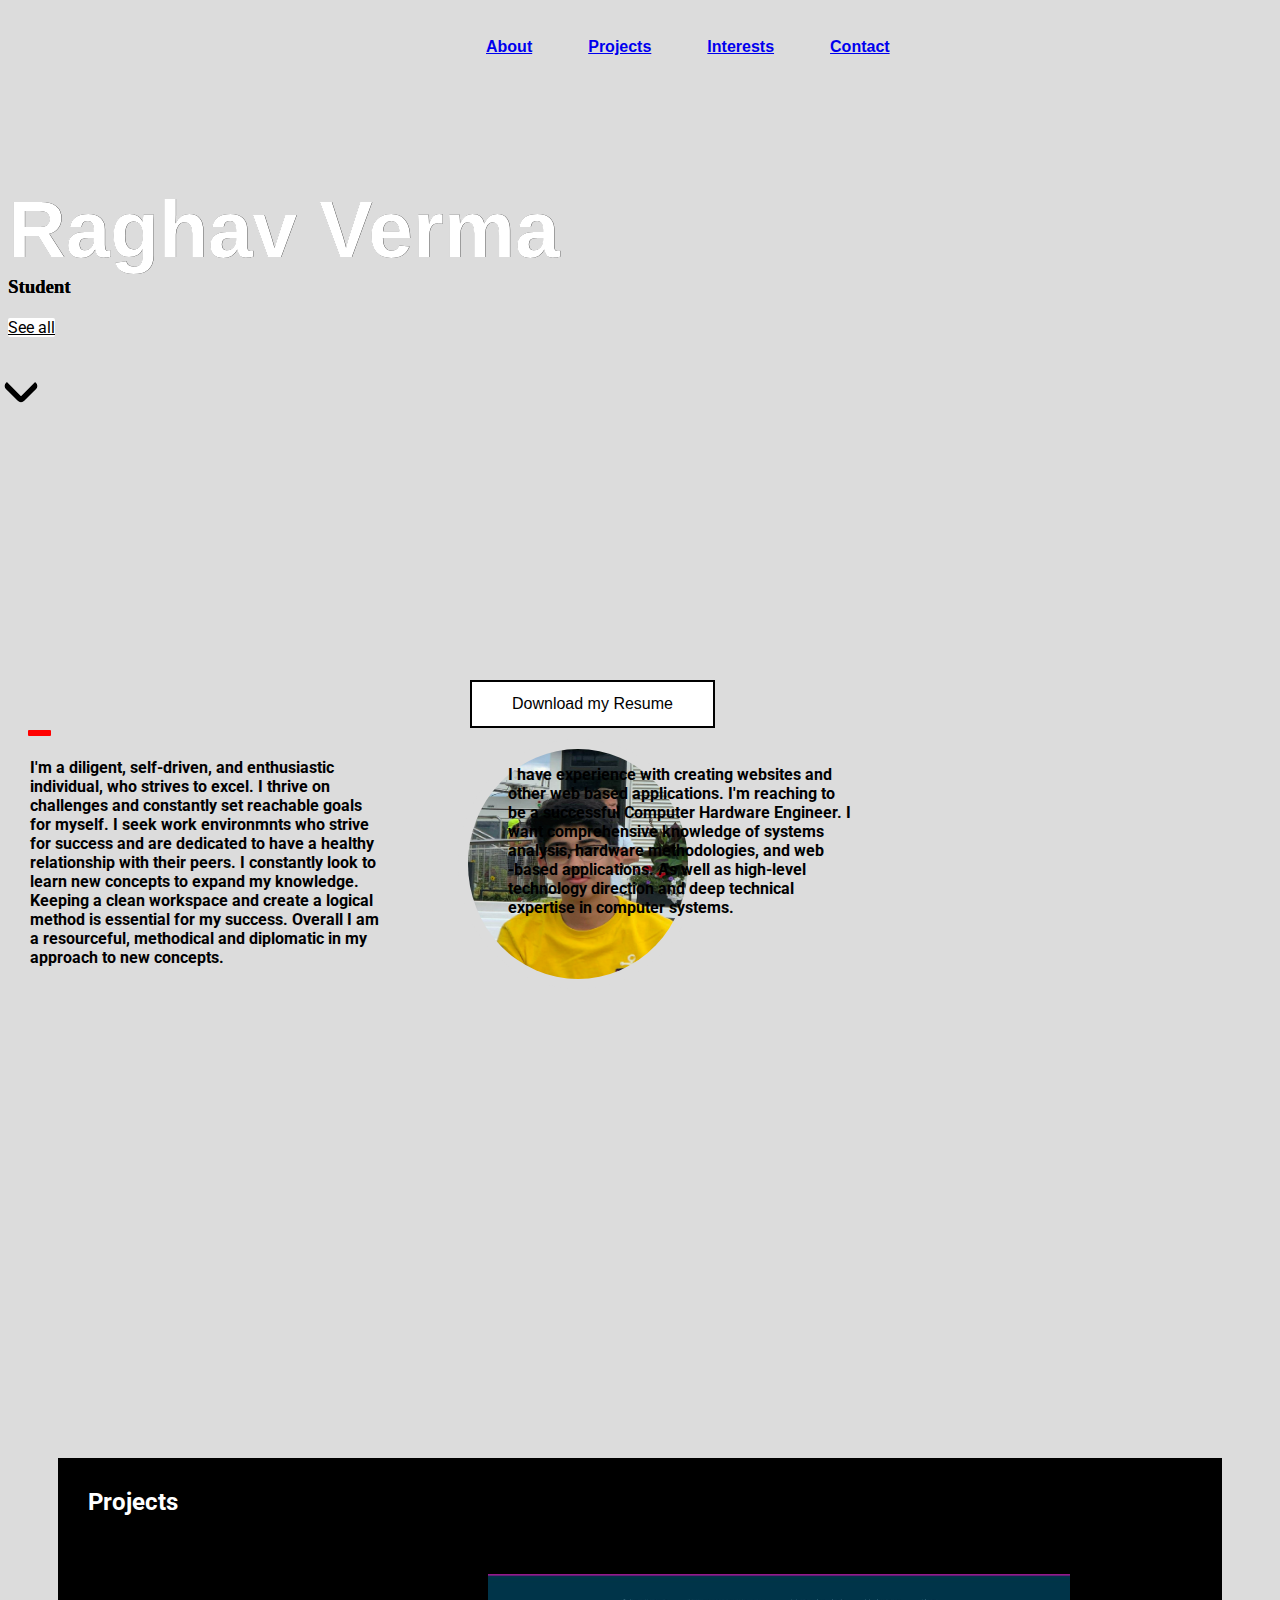
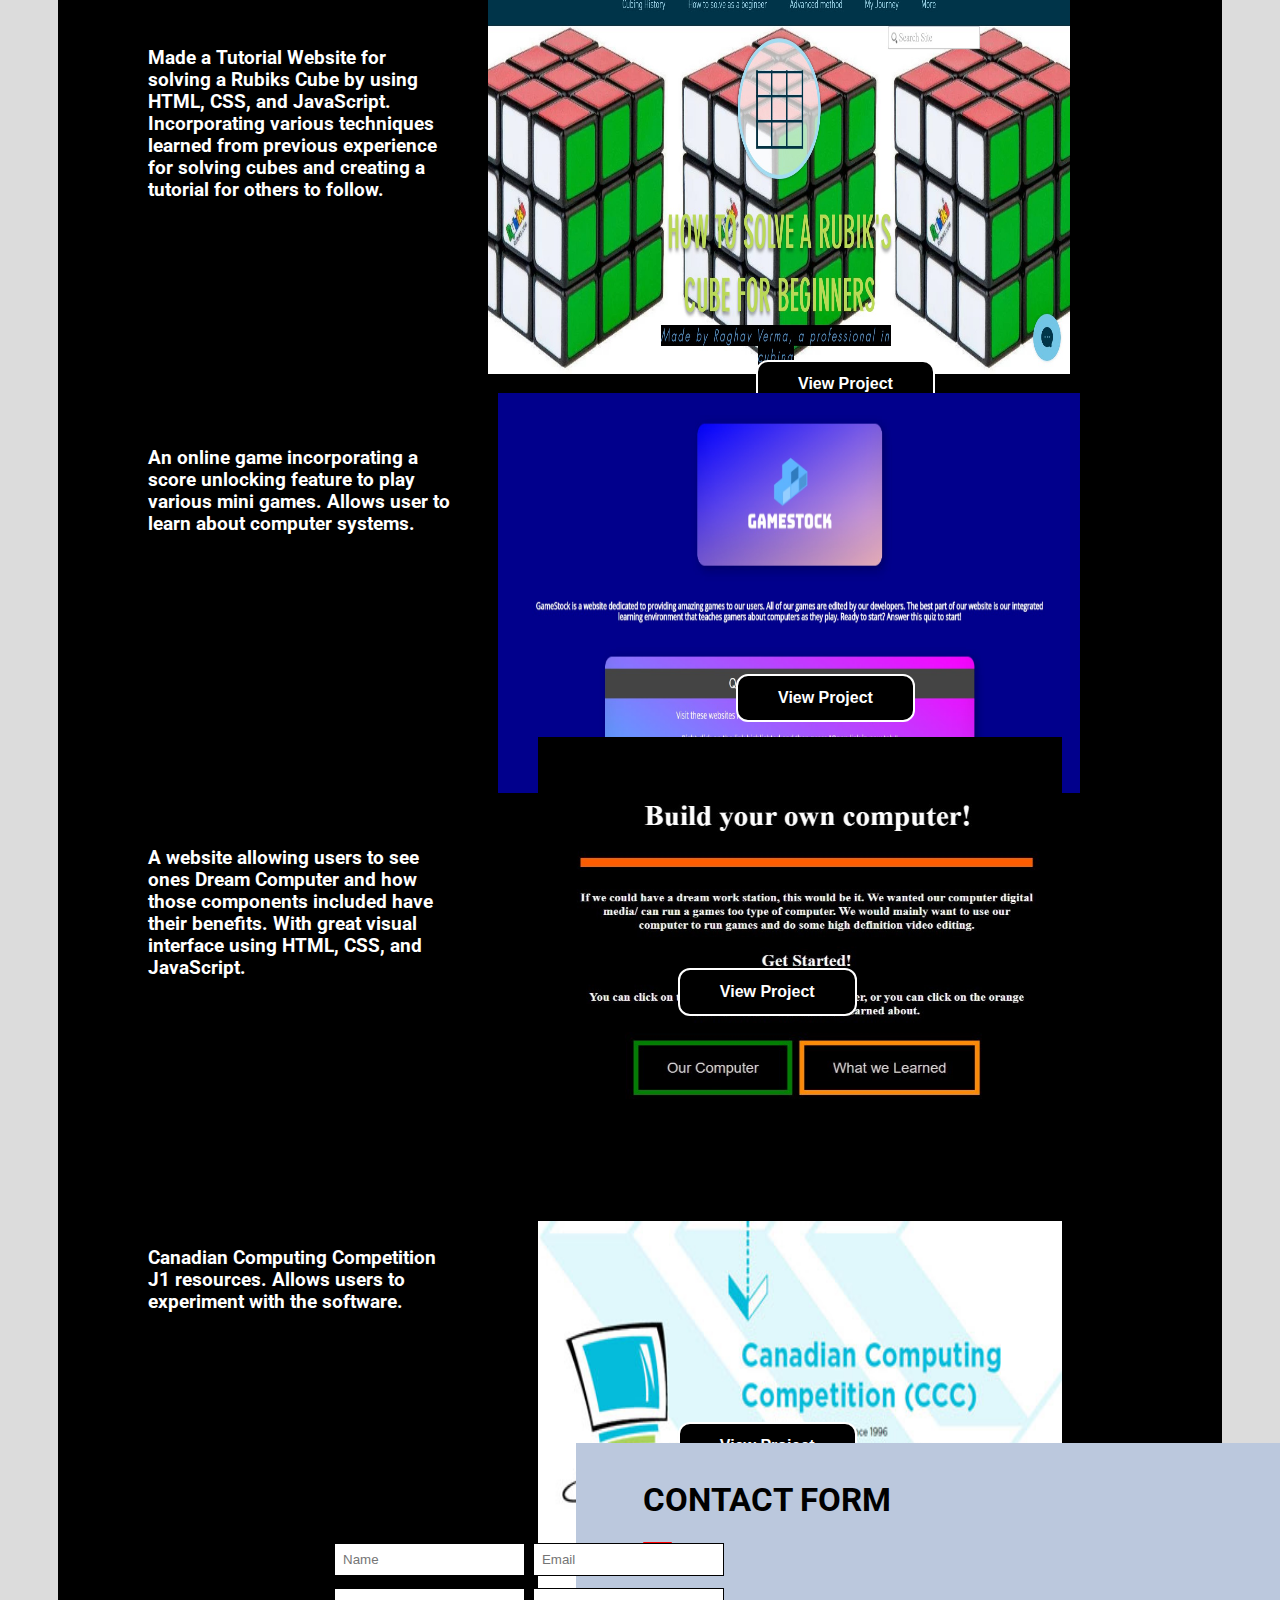
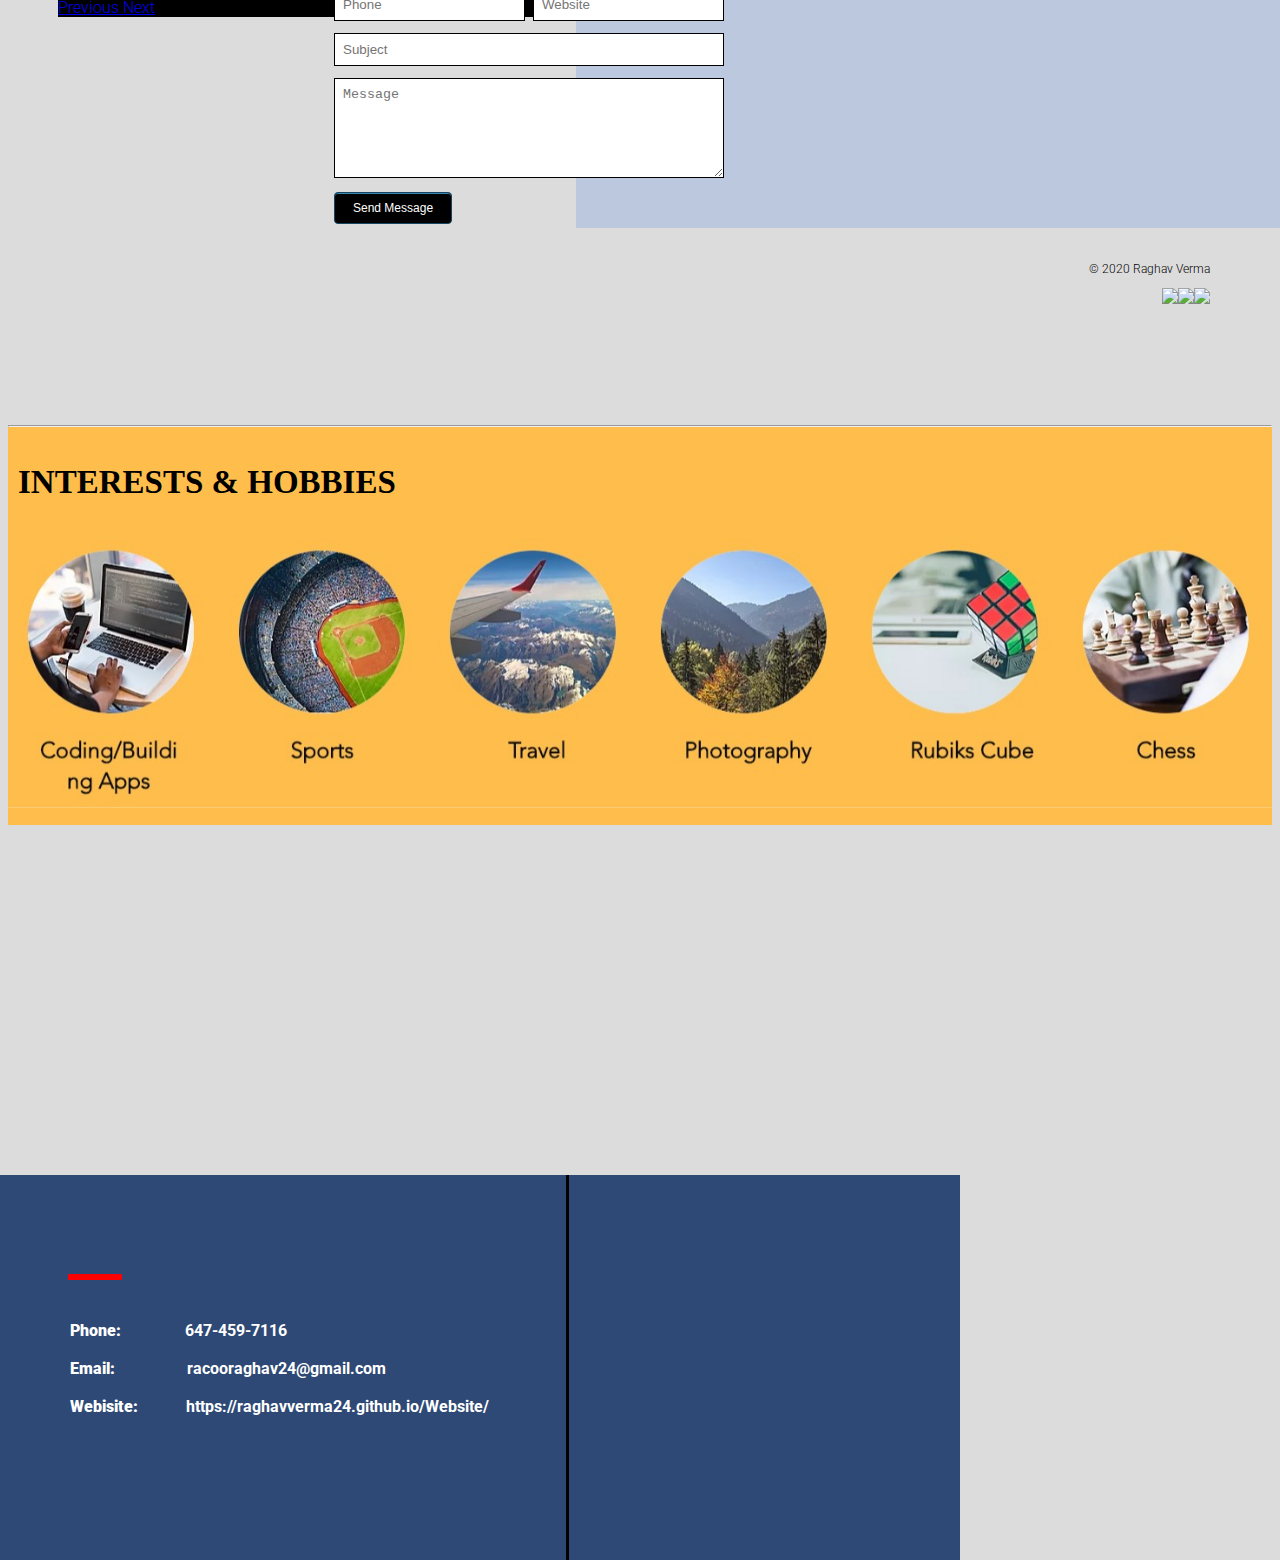
==== index.html @ 09625f23 "Update index.html" ====
<!DOCTYPE html>
<html>
   <head>
      <title>Raghav Verma</title>
      <meta charset="utf-8" />
      <link rel="stylesheet" href="https://maxcdn.bootstrapcdn.com/bootstrap/3.3.6/css/bootstrap.min.css" integrity="sha384-1q8mTJOASx8j1Au+a5WDVnPi2lkFfwwEAa8hDDdjZlpLegxhjVME1fgjWPGmkzs7" crossorigin="anonymous">
      <link href='https://fonts.googleapis.com/css?family=Roboto:300,400,700' rel='stylesheet' type='text/css'>
      <link rel="stylesheet" type="text/css" href="main.css">
      <link rel="stylesheet" href="./main.css">
      <script src="https://ajax.googleapis.com/ajax/libs/jquery/3.4.1/jquery.min.js"></script>
      <script src="https://maxcdn.bootstrapcdn.com/bootstrap/3.4.1/js/bootstrap.min.js"></script>
   </head>
   <body style="background-color: #DCDCDC;overflow-x: hidden;" class="header">
      <header class="container">
         <nav class="col-sm-8 text-right">
            <button class="button" align="right"><span><a title="About" href="#about"><strong>About</strong></a></span></button>
            <button class="button" align="right"><span><a title="Projects"href="#projects"><strong>Projects</strong></a></span></button>
            <button class="button" align="right"><span><a title="Interests"href="#interests"><strong>Interests</strong></a></span></button>
            <button class="button" align="right"><span><a title="Contact"href="#info"><strong>Contact</strong></a></span></button>
         </nav>
      </header>
      <style>
         #myBtn {
         display: none;
         position: fixed;
         bottom: 20px;
         right: 30px;
         z-index: 99;
         font-size: 18px;
         border: none;
         outline: none;
         background-color: red;
         color: white;
         cursor: pointer;
         padding: 15px;
         border-radius: 4px;
         }
      </style>
      <button onclick="topFunction()" id="myBtn" title="Go to top">Back to Top</button>
      <script>
         var mybutton = document.getElementById("myBtn");
         
         window.onscroll = function() {
             scrollFunction()
         };
         
         function scrollFunction() {
             if (document.body.scrollTop > 20 || document.documentElement.scrollTop > 20) {
                 mybutton.style.display = "block";
             } else {
                 mybutton.style.display = "none";
             }
         }
         
         function topFunction() {
             document.body.scrollTop = 0;
             document.documentElement.scrollTop = 0;
         }
      </script>
      <section class="main">
         <div class="container">
            <div class="row text-center">
               <h2>Raghav Verma</h2>
               <h3><strong>Student</strong></h3>
               <a class="btn btn-primary" title="See All" href="#" role="button"><strong>See all</strong></a>
               <p><i class="downarrow"></i></p>
               <img src="./mypic.jpg" alt="mypic" height="220px" width="220px" class="mypic">
            </div>
         </div>
      </section>
      <section class="about" id="about">
         <div class="container">
            <div class="row text-center">
               <div class="col-sm">
                  <h2>ABOUT ME</h2>
                  <hr class="line1" align="left">
                  <h4 class="text1" align="left">I'm a diligent, self-driven, and enthusiastic <br> individual, who strives to excel. I thrive on <br> challenges and constantly set reachable goals <br> for myself. I seek work environmnts who strive <br> for success and are dedicated to have a healthy <br> relationship with their peers. I constantly look to <br> learn new concepts to expand my knowledge. <br> Keeping a clean workspace and create a logical <br> method is essential for my success. Overall I am <br> a resourceful, methodical and diplomatic in my <br> approach to new concepts. </h4>
                  <h4 class="text2" align="left">I have experience with creating websites and <br> other web based applications. I'm reaching to <br> be a successful Computer Hardware Engineer. I <br> want comprehensive knowledge of systems <br> analysis, hardware methodologies, and web <br> -based applications. As well as high-level <br> technology direction and deep technical <br> expertise in computer systems. </h4>
                  <a title="Download my Resume" href="./Resume.jpg" target="_blank"><button class="buttonresume resume">Download my Resume</button></a>
               </div>
            </div>
         </div>
      </section>
      <section class="parallex1" id="parallex1">
         <div class="container">
            <div class="row text-center">
            </div>
         </div>
      </section>
      <div class="projects" id="projects" color="white">
         <h2>Projects</h2>
         <div id="myCarousel" class="carousel slide" data-ride="carousel">
            <ol class="carousel-indicators">
               <li data-target="#myCarousel" data-slide-to="0" class="active"></li>
               <li data-target="#myCarousel" data-slide-to="1"></li>
               <li data-target="#myCarousel" data-slide-to="2"></li>
	             <li data-target="#myCarousel" data-slide-to="3"></li>
            </ol>
            <div class="carousel-inner">
               <div class="item active"  height="200px">
                  <h3>Made a Tutorial Website for solving a Rubiks Cube by using HTML, CSS, and JavaScript. Incorporating various techniques learned from previous experience for solving cubes and creating a tutorial for others to follow.</h3>
                  <img src="./rubikscube.jpg" alt="Rubiks Cube Website" class="rubikscube" style="width:50%;">
				  <a title="View Project" href="https://racooraghav24.wixsite.com/rubikscube" target="_blank"><button class="viewproject1"><strong>View Project</strong></button></a>
               </div>
               <div class="item">
                  <h3>An online game incorporating a score unlocking feature to play various mini games. Allows user to learn about computer systems.</h3>
		  <img src="./game.jpg" alt="Quiz Game" class="game" style="width:50%;">
             	  <a title="View Project" href="https://game-project.raghav123.repl.co/" target="_blank"><button class="viewproject2"><strong>View Project</strong></button></a>
               </div>
               <div class="item">
                  <h3>A website allowing users to see ones Dream Computer and how those components included have their benefits. With great visual interface using HTML, CSS, and JavaScript.</h3>
                  <img src="./computer.jpg" alt="Building computer project" class="computer" style="width:45%;">
				  <a title="View Project" href="https://build-your-computer.raghav123.repl.co/" target="_blank"><button class="viewproject3"><strong>View Project</strong></button></a>
               </div>
	       <div class="item">
                  <h3>Canadian Computing Competition J1 resources. Allows users to experiment with the software.</h3>
                  <img src="./ccc.jpg" alt="CCC Description" class="ccc" style="width:45%;">
				  <a title="View Project" href="https://repl.it/repls/folder/CCC%20Solutions" target="_blank"><button class="viewproject4"><strong>View Project</strong></button></a>
               </div>
            </div>
            <a class="left carousel-control" href="#myCarousel" data-slide="prev">
            <span class="glyphicon glyphicon-chevron-left"></span>
            <span class="sr-only">Previous</span>
            </a>
            <a class="right carousel-control" href="#myCarousel" data-slide="next">
            <span class="glyphicon glyphicon-chevron-right"></span>
            <span class="sr-only">Next</span>
            </a>
         </div>
      </div>
      <section class="parallex2" id="parallex2">
         <div class="container">
            <div class="row text-center">
            </div>
         </div>
      </section>
      <section class="interests" id="interests">
         <div class="container">
            <div class="row text-left">
               <hr>
               <h2>INTERESTS & HOBBIES</h2>
               <br>
               <img src="./interests.jpg" alt="interests" height="270px" width="100%">
            </div>
         </div>
      </section>
      <section class="parallex3" id="parallex3">
         <div class="container">
            <div class="row text-center">
            </div>
         </div>
      </section>
      <section class="info" id="info">
         <div class="container">
            <div class="row text-center">
               <h2>QUICK ID</h2>
               <hr class="line2" align="left">
               <h4 align="left"><strong>Phone:</strong>&emsp;&emsp;&emsp;&emsp;647-459-7116<br><br><strong>Email:</strong>&ensp;&emsp;&emsp;&emsp;&emsp;racooraghav24@gmail.com<br><br><strong>Webisite:</strong>&emsp;&emsp;&emsp;https://raghavverma24.github.io/Website/</h4>
               <div class="vl"></div>
            </div>
         </div>
      </section>
      <section class="contact" id="contact">
         <div class="container">
            <div class="row text-left">
               <h2>CONTACT FORM</h2>
               <hr class="line3" align="left">
               <div class="container">
                  <form action="mailto:racooraghav24@gmail.com" method="post" enctype="text/plain" class="form-style-9">
                     <ul>
                        <li>
                           <input type="text" name="field1" class="field-style field-split align-left" placeholder="Name" />
                           <input type="email" name="field2" class="field-style field-split align-right" placeholder="Email" />
                        </li>
                        <li>
                           <input type="text" name="field3" class="field-style field-split align-left" placeholder="Phone" />
                           <input type="url" name="field4" class="field-style field-split align-right" placeholder="Website" />
                        </li>
                        <li>
                           <input type="text" name="field3" class="field-style field-full align-none" placeholder="Subject" />
                        </li>
                        <li>
                           <textarea name="field5" class="field-style" placeholder="Message"></textarea>
                        </li>
                        <li>
                           <input type="submit" value="Send Message" />
                        </li>
                     </ul>
                  </form>
               </div>
            </div>
         </div>
      </section>
      <style type="text/css">
         .form-style-9 {
         max-width: 550px;
         padding: 30px;
         margin: 50px auto;
         position: relative;
         right: 272px;
         top: -80px;
         }
         .form-style-9 ul {
         padding: 0;
         margin: 0;
         list-style: none;
         }
         .form-style-9 ul li {
         display: block;
         margin-bottom: 10px;
         min-height: 35px;
         }
         .form-style-9 ul li .field-style {
         box-sizing: border-box;
         -webkit-box-sizing: border-box;
         -moz-box-sizing: border-box;
         padding: 8px;
         outline: none;
         border: 1px solid black;
         -webkit-transition: all 0.30s ease-in-out;
         -moz-transition: all 0.30s ease-in-out;
         -ms-transition: all 0.30s ease-in-out;
         -o-transition: all 0.30s ease-in-out;
         }
         .form-style-9 ul li .field-style:focus {
         box-shadow: 0 0 5px #B0CFE0;
         border: 1px solid #B0CFE0;
         }
         .form-style-9 ul li .field-split {
         width: 49%;
         }
         .form-style-9 ul li .field-full {
         width: 100%;
         }
         .form-style-9 ul li input.align-left {
         float: left;
         }
         .form-style-9 ul li input.align-right {
         float: right;
         }
         .form-style-9 ul li textarea {
         width: 100%;
         height: 100px;
         }
         .form-style-9 ul li input[type="button"],
         .form-style-9 ul li input[type="submit"] {
         -moz-box-shadow: inset 0px 1px 0px 0px #3985B1;
         -webkit-box-shadow: inset 0px 1px 0px 0px #3985B1;
         box-shadow: inset 0px 1px 0px 0px #3985B1;
         background-color: black;
         border: 1px solid #17445E;
         display: inline-block;
         cursor: pointer;
         color: #FFFFFF;
         padding: 8px 18px;
         text-decoration: none;
         font: 12px Arial, Helvetica, sans-serif;
         }
         .form-style-9 ul li input[type="button"]:hover,
         .form-style-9 ul li input[type="submit"]:hover {
         background: linear-gradient(to bottom, #2D77A2 5%, #337DA8 100%);
         background-color: #28739E;
         }
      </style>
      <footer class="container">
         <div class="row">
            <p class="col-sm-4">&copy; 2020 Raghav Verma</p>
            <ul class="col-sm-8">
               <li class="col-sm-1">
                  <a title="Email" href="mailto:iraghav.me@gmail.com"><img src="https://cdn2.iconfinder.com/data/icons/social-icons-circular-color/512/gmail-512.png"></a>
               </li>
               <li class="col-sm-1">
                  <a title="GitHub" href="https://github.com/RaghavVerma24/Raghav"><img src="https://image.flaticon.com/icons/png/512/25/25231.png"></a>
               </li>
               <li class="col-sm-1">
                  <a title="Instagram" href="https://www.instagram.com/raghav.verma24/"><img src="https://image.flaticon.com/icons/png/512/174/174855.png"></a>
               </li>
            </ul>
         </div>
      </footer>
   </body>
</html>
---- main.css ----
body {
     font-family: 'Roboto', 'Avenir', sans-serif;
     font-weight: 300;
}
 header {
     padding: 15px 0;
     position: absolute;
     scroll-behavior: smooth;
}
 header nav {
     display: flex;
     justify-content: flex-end;
}
 .button {
     background-color: transparent;
     border: 3px;
     padding: 15px 28px;
     text-decoration: none;
     display: inline-block;
     font-size: 16px;
     border-radius: 20px;
     position: relative;
     right: -450px;
     color: #4863A0;
}
 .button span {
     cursor: pointer;
     display: inline-block;
     position: relative;
     transition: 0.5s;
}
 .button span:after {
     content: '\00bb';
     position: absolute;
     opacity: 0;
     top: 0;
     right: -20px;
     transition: 0.5s;
}
 .button:hover span {
     padding-right: 15px;
}
 .button:hover span:after {
     opacity: 1;
     right: 0;
}
 .mypic {
     border-radius: 50%;
     border-style: solid;
     border-color: #DCDCDC;
     border-width: 10px;
     position: relative;
     top: 450px;
     right: -450px;
     height: 230px;
}
 .main {
     display: flex;
     align-items: center;
     background-image: url('https://www.billzy.com/wp-content/uploads/2019/06/invoice-on-one.jpg');
     background-size: cover;
     height: 600px;
     text-shadow: 0.25px 0.25px 0.25px #000000;
     scroll-behavior: smooth;
     background-attachment: fixed;
     background-position: center;
     background-repeat: no-repeat;
     background-size: cover;
}
 .main h2 {
     font-size: 80px;
     font-weight: 700;
     margin: 0;
     color: #fff;
     position: relative;
     top: 110px;
     font-family: Verdana, sans-serif;
}
 .main h3 {
     margin: 0 0 20px;
     color: black;
     position: relative;
     top: 110px;
     font-family: Avenir Black;
}
 .downarrow {
     transform: rotate(45deg);
     -webkit-transform: rotate(45deg);
     position: relative;
     top: 130px;
     border-radius: 5px;
}
 .item active {
     height: 400px;
}
 .item {
     height: 400px;
}
 .about {
     display: flex;
     align-items: center;
     background-size: cover;
     height: 450px;
     position: relative;
     top: -50px;
     color: red;
     scroll-behavior: smooth;
}
 .about h2 {
     font-size: 33px;
     font-weight: bold;
     color: black;
     position: relative;
     left: -480px;
     top: 140px;
     font-family: Avenir Black;
}
 .text1 {
     color: black;
     position: relative;
     top: 145px;
     right: -22px;
}
 .text2 {
     color: black;
     position: relative;
     top: -78px;
     right: -500px;
}
 .parallex1 {
     display: flex;
     align-items: center;
     background-image: url('https://collegeinfogeek.com/wp-content/uploads/2018/04/50-personal-website-examples-featured-image.jpg');
     background-size: cover;
     height: 350px;
     text-shadow: 0.25px 0.25px 0.25px #000000;
     scroll-behavior: smooth;
     background-attachment: fixed;
     background-position: center;
     background-repeat: no-repeat;
     background-size: cover;
}
 hr.line1 {
     border: 3px solid red;
     border-radius: 1px;
     width: 5%;
     position: relative;
     top: 145px;
     left: 20px;
}
 i {
     border: solid black;
     border-width: 0 6px 6px 0;
     display: inline-block;
     padding: 10px;
}
 .buttonresume {
     border: none;
     color: white;
     padding: 13px 40px;
     text-align: center;
     text-decoration: none;
     display: inline-block;
     font-size: 16px;
     margin: 4px 2px;
     -webkit-transition-duration: 0.4s;
     transition-duration: 0.4s;
     cursor: pointer;
     position: relative;
     top: -340px;
     right: -460px;
}
 .resume {
     background-color: white;
     color: black;
     border: 2px solid black;
}
 .resume:hover {
     background-color: #DCDCDC;
}
 .projects {
     position: static;
     background-color: black;
     margin-left: 50px;
     margin-bottom: 50px;
     margin-top: 50px;
     margin-right: 50px;
}
.projects_copy {
     position: static;
     background-color: black;
     margin-left: 50px;
     margin-bottom: 50px;
     margin-top: 50px;
     margin-right: 50px;
}
 .projects h2 {
     color: white;
     position: relative;
     top: 30px;
     margin-left: 30px;
     font-weight: bold;
}
 .projects h3 {
     color: white;
     position: relative;
     left: 50px;
     top: 30px;
     margin-left: -100px;
     font-weight: bold;
     float: right;
}
 .carousel slide {
     margin: auto;
     height: 425px;
}
 .carousel slide1 {
     margin: auto;
     height: 425px;
}
 .viewproject1 {
     padding: 13px 40px;
     text-align: center;
     text-decoration: none;
     display: inline-block;
     font-size: 16px;
     margin: 4px 2px;
     -webkit-transition-duration: 0.4s;
     transition-duration: 0.4s;
     cursor: pointer;
     position: relative;
     top: -200px;
     right: -90px;
     background-color: black;
     color: white;
     border: 2px solid white;
	 border-radius: 12px;
}
 .viewproject1:hover {
     background-color: white;
	 color: black;
}
 .viewproject2 {
     padding: 13px 40px;
     text-align: center;
     text-decoration: none;
     display: inline-block;
     font-size: 16px;
     margin: 4px 2px;
     -webkit-transition-duration: 0.4s;
     transition-duration: 0.4s;
     cursor: pointer;
     position: relative;
     top: -220px;
     right: -90px;
     background-color: black;
     color: white;
     border: 2px solid white;
	 border-radius: 12px;
}
 .viewproject2:hover {
     background-color: white;
	 color: black;
}
 .viewproject3 {
     padding: 13px 40px;
     text-align: center;
     text-decoration: none;
     display: inline-block;
     font-size: 16px;
     margin: 4px 2px;
     -webkit-transition-duration: 0.4s;
     transition-duration: 0.4s;
     cursor: pointer;
     position: relative;
     top: -370px;
     right: -90px;
     background-color: black;
     color: white;
     border: 2px solid white;
	 border-radius: 12px;
}
 .viewproject3:hover {
     background-color: white;
	 color: black;
}
 .viewproject4 {
     padding: 13px 40px;
     text-align: center;
     text-decoration: none;
     display: inline-block;
     font-size: 16px;
     margin: 4px 2px;
     -webkit-transition-duration: 0.4s;
     transition-duration: 0.4s;
     cursor: pointer;
     position: relative;
     top: -250px;
     right: -90px;
     background-color: black;
     color: white;
     border: 2px solid white;
	 border-radius: 12px;
}
 .viewproject4:hover {
     background-color: white;
	 color: black;
}
 .item h3 {
	 position: relative;
	 margin-left: 40px;
	 margin-right: 820px;
 }
 .rubikscube {
     width: 60%;
     align: right;
     height: 400px;
     position: relative;
     top: -215px;
	 right: -430px;
	 margin-right: 20px;
}
 .game {
     width: 60%;
     align: right;
     height: 400px;
     position: relative;
     top: -130px;
	 left: 440px;
}
 .computer {
     width: 60%;
     align: right;
     height: 400px;
     position: relative;
     top: -230px;
	 left: 480px;
}
 .ccc {
     width: 60%;
     align: right;
     height: 400px;
     position: relative;
     top: -80px;
	 left: 480px;
}
 .parallex2 {
     display: flex;
     align-items: center;
     background-image: url('https://blog.cdw.com/wp-content/uploads/GettyImages-1075599562hero-1280x720.jpg');
     background-size: cover;
     height: 350px;
     text-shadow: 0.25px 0.25px 0.25px #000000;
     scroll-behavior: smooth;
     background-attachment: fixed;
     background-position: center;
     background-repeat: no-repeat;
     background-size: cover;
}
 .interests {
     background-color: #ffbe4b;
     height: 400px;
     scroll-behavior: smooth;
}
 .interests h2 {
     font-size: 33px;
     font-weight: bold;
     color: black;
     position: relative;
     left: 10px;
     top: 10px;
     font-family: Avenir Black;
}
 .parallex3 {
     display: flex;
     align-items: center;
     background-image: url('https://inteng-storage.s3.amazonaws.com/img/iea/3ROaq3erOv/sizes/computer-engineers-successes_resize_md.jpg');
     background-size: cover;
     height: 350px;
     text-shadow: 0.25px 0.25px 0.25px #000000;
     scroll-behavior: smooth;
     background-attachment: fixed;
     background-position: center;
     background-repeat: no-repeat;
     background-size: cover;
}
 .col-md-6 {
     margin: 0 0 30px;
}
 .btn.btn-primary {
     border-radius: 2px;
     border: 0px;
     color: black;
     text-shadow: none;
     background-color: #ffffff;
     position: relative;
     top: 110px;
}
 .btn.btn-primary:hover {
     color: #ffffff;
     background-color: black;
}
 .btn-secondary {
     background-color: #E8DFE0;
     color: #ffffff;
     margin: 0 0 30px;
}
 .info {
     background-color: #2E4975;
     height: 385px;
     width: 75%;
     position: absolute;
     left: 0px;
     scroll-behavior: smooth;
}
 .info h2 {
     color: white;
     font-size: 33px;
     font-weight: bold;
     position: relative;
     left: -450px;
     top: 10px;
}
 .info h4 {
     color: white;
     position: relative;
     top: 25px;
     right: -70px;
}
 hr.line2 {
     border: 3px solid red;
     border-radius: 1px;
     width: 5%;
     position: relative;
     top: 5px;
     left: 68px;
}
 .contact {
     position: absolute;
     right: 0px;
     display: flex;
     align-items: right;
     background: #BBC8DD;
     height: 385px;
     width: 55%;
     top: 3042.8px;
     scroll-behavior: smooth;
}
 .contact h2 {
     color: black;
     font-size: 33px;
     font-weight: bold;
     position: relative;
     left: 67px;
     top: 10px;
}
 .contact h4 {
     color: black;
     text-align: left;
     position: relative;
     top: 0px;
     right: -350px;
}
 hr.line3 {
     border: 3px solid red;
     border-radius: 1px;
     width: 5%;
     position: relative;
     top: 5px;
     left: 67px;
}
 .vl {
     border-left: 3px solid black;
     height: 385px;
     position: absolute;
     top: 0px;
     left: 569px;
     margin-left: -3px;
}
 input[type=submit] {
     background-color: #4CAF50;
     color: white;
     padding: 10px 25px;
     border: none;
     border-radius: 4px;
     cursor: pointer;
}  
 input[type=reset] {
     background-color: #4CAF50;
     color: white;
     padding: 10px 25px;
     border: none;
     border-radius: 4px;
     cursor: pointer;
}
 footer {
     font-size: 12px;
     padding: 15px 0;
     position: absolute;
     right: 70px;
     top: 3435px;
}
 footer .col-sm-8 {
     display: flex;
     justify-content: flex-end;
     scroll-behavior: smooth;
}
 footer ul {
     list-style: none;
}
 footer li img {
     width: px;
     height: 32px;
}
---- main.css ----
body {
     font-family: 'Roboto', 'Avenir', sans-serif;
     font-weight: 300;
}
 header {
     padding: 15px 0;
     position: absolute;
     scroll-behavior: smooth;
}
 header nav {
     display: flex;
     justify-content: flex-end;
}
 .button {
     background-color: transparent;
     border: 3px;
     padding: 15px 28px;
     text-decoration: none;
     display: inline-block;
     font-size: 16px;
     border-radius: 20px;
     position: relative;
     right: -450px;
     color: #4863A0;
}
 .button span {
     cursor: pointer;
     display: inline-block;
     position: relative;
     transition: 0.5s;
}
 .button span:after {
     content: '\00bb';
     position: absolute;
     opacity: 0;
     top: 0;
     right: -20px;
     transition: 0.5s;
}
 .button:hover span {
     padding-right: 15px;
}
 .button:hover span:after {
     opacity: 1;
     right: 0;
}
 .mypic {
     border-radius: 50%;
     border-style: solid;
     border-color: #DCDCDC;
     border-width: 10px;
     position: relative;
     top: 450px;
     right: -450px;
     height: 230px;
}
 .main {
     display: flex;
     align-items: center;
     background-image: url('https://www.billzy.com/wp-content/uploads/2019/06/invoice-on-one.jpg');
     background-size: cover;
     height: 600px;
     text-shadow: 0.25px 0.25px 0.25px #000000;
     scroll-behavior: smooth;
     background-attachment: fixed;
     background-position: center;
     background-repeat: no-repeat;
     background-size: cover;
}
 .main h2 {
     font-size: 80px;
     font-weight: 700;
     margin: 0;
     color: #fff;
     position: relative;
     top: 110px;
     font-family: Verdana, sans-serif;
}
 .main h3 {
     margin: 0 0 20px;
     color: black;
     position: relative;
     top: 110px;
     font-family: Avenir Black;
}
 .downarrow {
     transform: rotate(45deg);
     -webkit-transform: rotate(45deg);
     position: relative;
     top: 130px;
     border-radius: 5px;
}
 .item active {
     height: 400px;
}
 .item {
     height: 400px;
}
 .about {
     display: flex;
     align-items: center;
     background-size: cover;
     height: 450px;
     position: relative;
     top: -50px;
     color: red;
     scroll-behavior: smooth;
}
 .about h2 {
     font-size: 33px;
     font-weight: bold;
     color: black;
     position: relative;
     left: -480px;
     top: 140px;
     font-family: Avenir Black;
}
 .text1 {
     color: black;
     position: relative;
     top: 145px;
     right: -22px;
}
 .text2 {
     color: black;
     position: relative;
     top: -78px;
     right: -500px;
}
 .parallex1 {
     display: flex;
     align-items: center;
     background-image: url('https://collegeinfogeek.com/wp-content/uploads/2018/04/50-personal-website-examples-featured-image.jpg');
     background-size: cover;
     height: 350px;
     text-shadow: 0.25px 0.25px 0.25px #000000;
     scroll-behavior: smooth;
     background-attachment: fixed;
     background-position: center;
     background-repeat: no-repeat;
     background-size: cover;
}
 hr.line1 {
     border: 3px solid red;
     border-radius: 1px;
     width: 5%;
     position: relative;
     top: 145px;
     left: 20px;
}
 i {
     border: solid black;
     border-width: 0 6px 6px 0;
     display: inline-block;
     padding: 10px;
}
 .buttonresume {
     border: none;
     color: white;
     padding: 13px 40px;
     text-align: center;
     text-decoration: none;
     display: inline-block;
     font-size: 16px;
     margin: 4px 2px;
     -webkit-transition-duration: 0.4s;
     transition-duration: 0.4s;
     cursor: pointer;
     position: relative;
     top: -340px;
     right: -460px;
}
 .resume {
     background-color: white;
     color: black;
     border: 2px solid black;
}
 .resume:hover {
     background-color: #DCDCDC;
}
 .projects {
     position: static;
     background-color: black;
     margin-left: 50px;
     margin-bottom: 50px;
     margin-top: 50px;
     margin-right: 50px;
}
.projects_copy {
     position: static;
     background-color: black;
     margin-left: 50px;
     margin-bottom: 50px;
     margin-top: 50px;
     margin-right: 50px;
}
 .projects h2 {
     color: white;
     position: relative;
     top: 30px;
     margin-left: 30px;
     font-weight: bold;
}
 .projects h3 {
     color: white;
     position: relative;
     left: 50px;
     top: 30px;
     margin-left: -100px;
     font-weight: bold;
     float: right;
}
 .carousel slide {
     margin: auto;
     height: 425px;
}
 .carousel slide1 {
     margin: auto;
     height: 425px;
}
 .viewproject1 {
     padding: 13px 40px;
     text-align: center;
     text-decoration: none;
     display: inline-block;
     font-size: 16px;
     margin: 4px 2px;
     -webkit-transition-duration: 0.4s;
     transition-duration: 0.4s;
     cursor: pointer;
     position: relative;
     top: -200px;
     right: -90px;
     background-color: black;
     color: white;
     border: 2px solid white;
	 border-radius: 12px;
}
 .viewproject1:hover {
     background-color: white;
	 color: black;
}
 .viewproject2 {
     padding: 13px 40px;
     text-align: center;
     text-decoration: none;
     display: inline-block;
     font-size: 16px;
     margin: 4px 2px;
     -webkit-transition-duration: 0.4s;
     transition-duration: 0.4s;
     cursor: pointer;
     position: relative;
     top: -220px;
     right: -90px;
     background-color: black;
     color: white;
     border: 2px solid white;
	 border-radius: 12px;
}
 .viewproject2:hover {
     background-color: white;
	 color: black;
}
 .viewproject3 {
     padding: 13px 40px;
     text-align: center;
     text-decoration: none;
     display: inline-block;
     font-size: 16px;
     margin: 4px 2px;
     -webkit-transition-duration: 0.4s;
     transition-duration: 0.4s;
     cursor: pointer;
     position: relative;
     top: -370px;
     right: -90px;
     background-color: black;
     color: white;
     border: 2px solid white;
	 border-radius: 12px;
}
 .viewproject3:hover {
     background-color: white;
	 color: black;
}
 .viewproject4 {
     padding: 13px 40px;
     text-align: center;
     text-decoration: none;
     display: inline-block;
     font-size: 16px;
     margin: 4px 2px;
     -webkit-transition-duration: 0.4s;
     transition-duration: 0.4s;
     cursor: pointer;
     position: relative;
     top: -250px;
     right: -90px;
     background-color: black;
     color: white;
     border: 2px solid white;
	 border-radius: 12px;
}
 .viewproject4:hover {
     background-color: white;
	 color: black;
}
 .item h3 {
	 position: relative;
	 margin-left: 40px;
	 margin-right: 820px;
 }
 .rubikscube {
     width: 60%;
     align: right;
     height: 400px;
     position: relative;
     top: -215px;
	 right: -430px;
	 margin-right: 20px;
}
 .game {
     width: 60%;
     align: right;
     height: 400px;
     position: relative;
     top: -130px;
	 left: 440px;
}
 .computer {
     width: 60%;
     align: right;
     height: 400px;
     position: relative;
     top: -230px;
	 left: 480px;
}
 .ccc {
     width: 60%;
     align: right;
     height: 400px;
     position: relative;
     top: -80px;
	 left: 480px;
}
 .parallex2 {
     display: flex;
     align-items: center;
     background-image: url('https://blog.cdw.com/wp-content/uploads/GettyImages-1075599562hero-1280x720.jpg');
     background-size: cover;
     height: 350px;
     text-shadow: 0.25px 0.25px 0.25px #000000;
     scroll-behavior: smooth;
     background-attachment: fixed;
     background-position: center;
     background-repeat: no-repeat;
     background-size: cover;
}
 .interests {
     background-color: #ffbe4b;
     height: 400px;
     scroll-behavior: smooth;
}
 .interests h2 {
     font-size: 33px;
     font-weight: bold;
     color: black;
     position: relative;
     left: 10px;
     top: 10px;
     font-family: Avenir Black;
}
 .parallex3 {
     display: flex;
     align-items: center;
     background-image: url('https://inteng-storage.s3.amazonaws.com/img/iea/3ROaq3erOv/sizes/computer-engineers-successes_resize_md.jpg');
     background-size: cover;
     height: 350px;
     text-shadow: 0.25px 0.25px 0.25px #000000;
     scroll-behavior: smooth;
     background-attachment: fixed;
     background-position: center;
     background-repeat: no-repeat;
     background-size: cover;
}
 .col-md-6 {
     margin: 0 0 30px;
}
 .btn.btn-primary {
     border-radius: 2px;
     border: 0px;
     color: black;
     text-shadow: none;
     background-color: #ffffff;
     position: relative;
     top: 110px;
}
 .btn.btn-primary:hover {
     color: #ffffff;
     background-color: black;
}
 .btn-secondary {
     background-color: #E8DFE0;
     color: #ffffff;
     margin: 0 0 30px;
}
 .info {
     background-color: #2E4975;
     height: 385px;
     width: 75%;
     position: absolute;
     left: 0px;
     scroll-behavior: smooth;
}
 .info h2 {
     color: white;
     font-size: 33px;
     font-weight: bold;
     position: relative;
     left: -450px;
     top: 10px;
}
 .info h4 {
     color: white;
     position: relative;
     top: 25px;
     right: -70px;
}
 hr.line2 {
     border: 3px solid red;
     border-radius: 1px;
     width: 5%;
     position: relative;
     top: 5px;
     left: 68px;
}
 .contact {
     position: absolute;
     right: 0px;
     display: flex;
     align-items: right;
     background: #BBC8DD;
     height: 385px;
     width: 55%;
     top: 3042.8px;
     scroll-behavior: smooth;
}
 .contact h2 {
     color: black;
     font-size: 33px;
     font-weight: bold;
     position: relative;
     left: 67px;
     top: 10px;
}
 .contact h4 {
     color: black;
     text-align: left;
     position: relative;
     top: 0px;
     right: -350px;
}
 hr.line3 {
     border: 3px solid red;
     border-radius: 1px;
     width: 5%;
     position: relative;
     top: 5px;
     left: 67px;
}
 .vl {
     border-left: 3px solid black;
     height: 385px;
     position: absolute;
     top: 0px;
     left: 569px;
     margin-left: -3px;
}
 input[type=submit] {
     background-color: #4CAF50;
     color: white;
     padding: 10px 25px;
     border: none;
     border-radius: 4px;
     cursor: pointer;
}  
 input[type=reset] {
     background-color: #4CAF50;
     color: white;
     padding: 10px 25px;
     border: none;
     border-radius: 4px;
     cursor: pointer;
}
 footer {
     font-size: 12px;
     padding: 15px 0;
     position: absolute;
     right: 70px;
     top: 3435px;
}
 footer .col-sm-8 {
     display: flex;
     justify-content: flex-end;
     scroll-behavior: smooth;
}
 footer ul {
     list-style: none;
}
 footer li img {
     width: px;
     height: 32px;
}
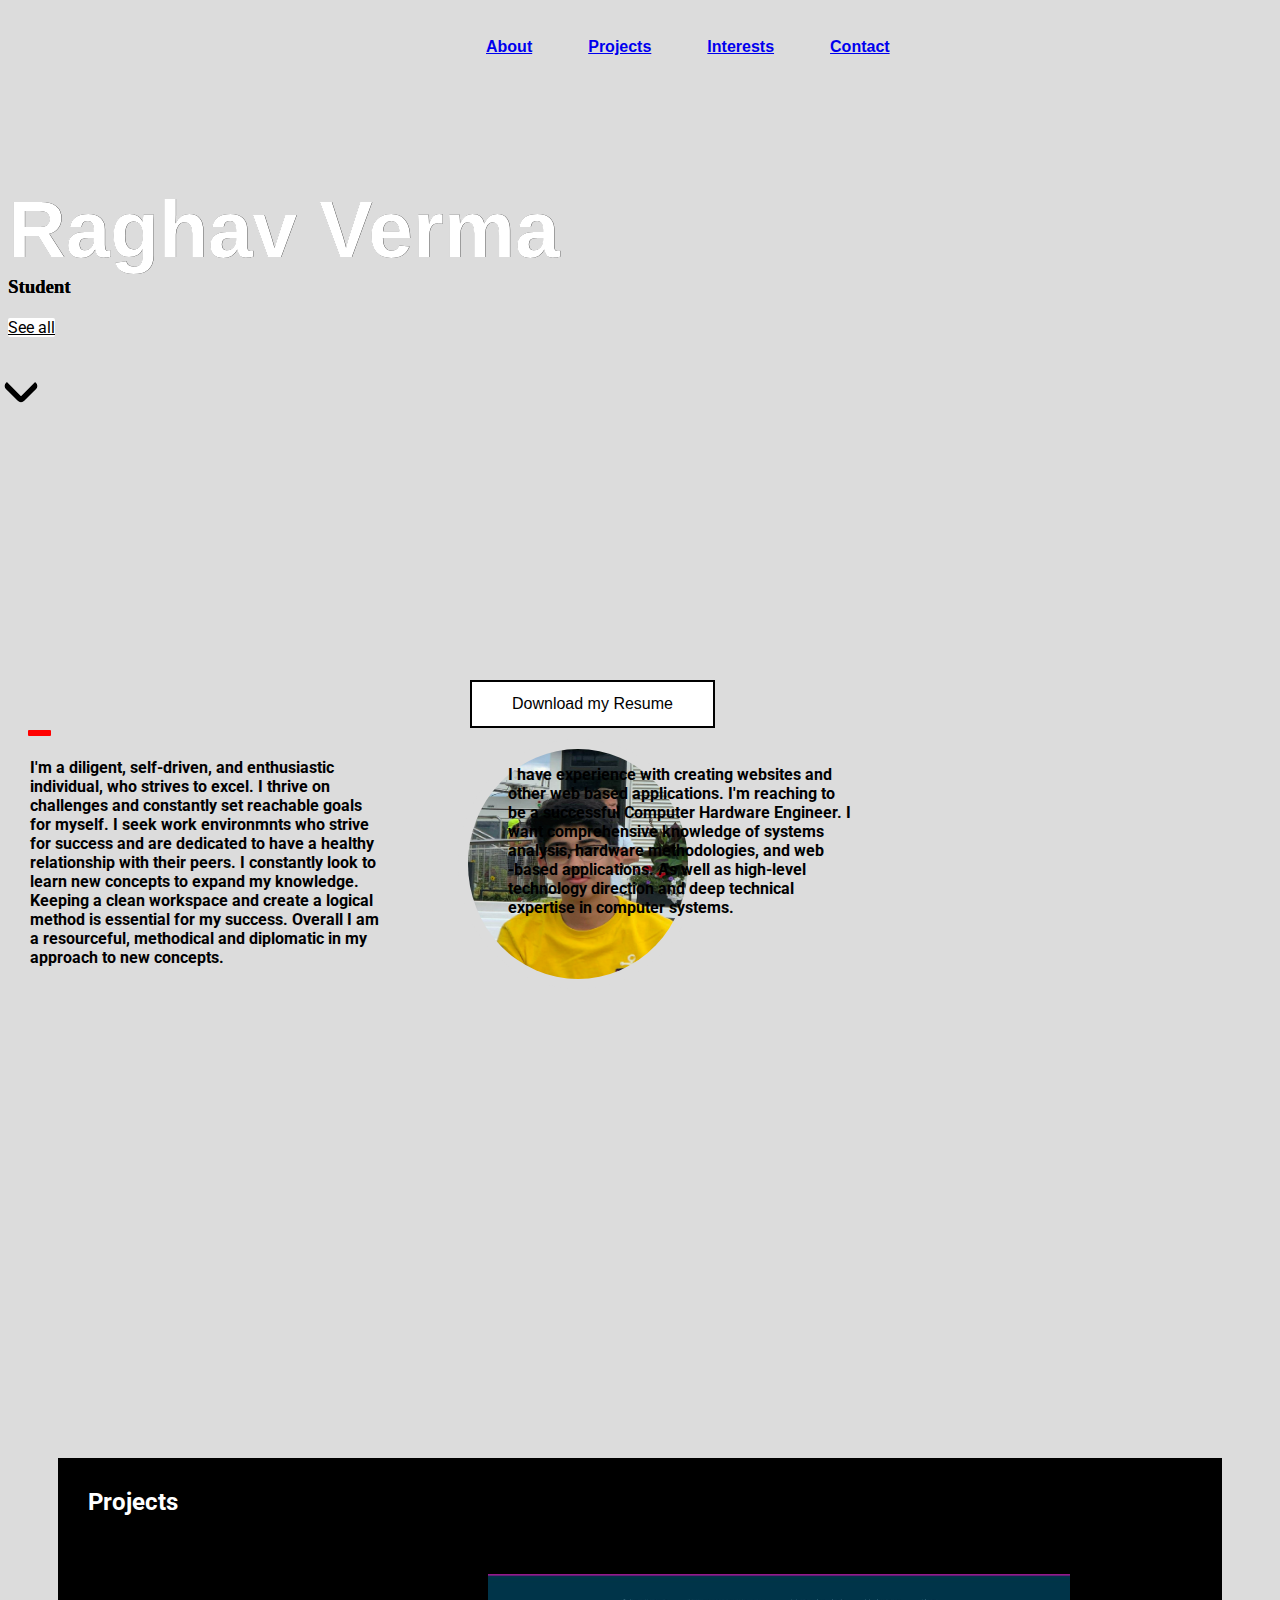
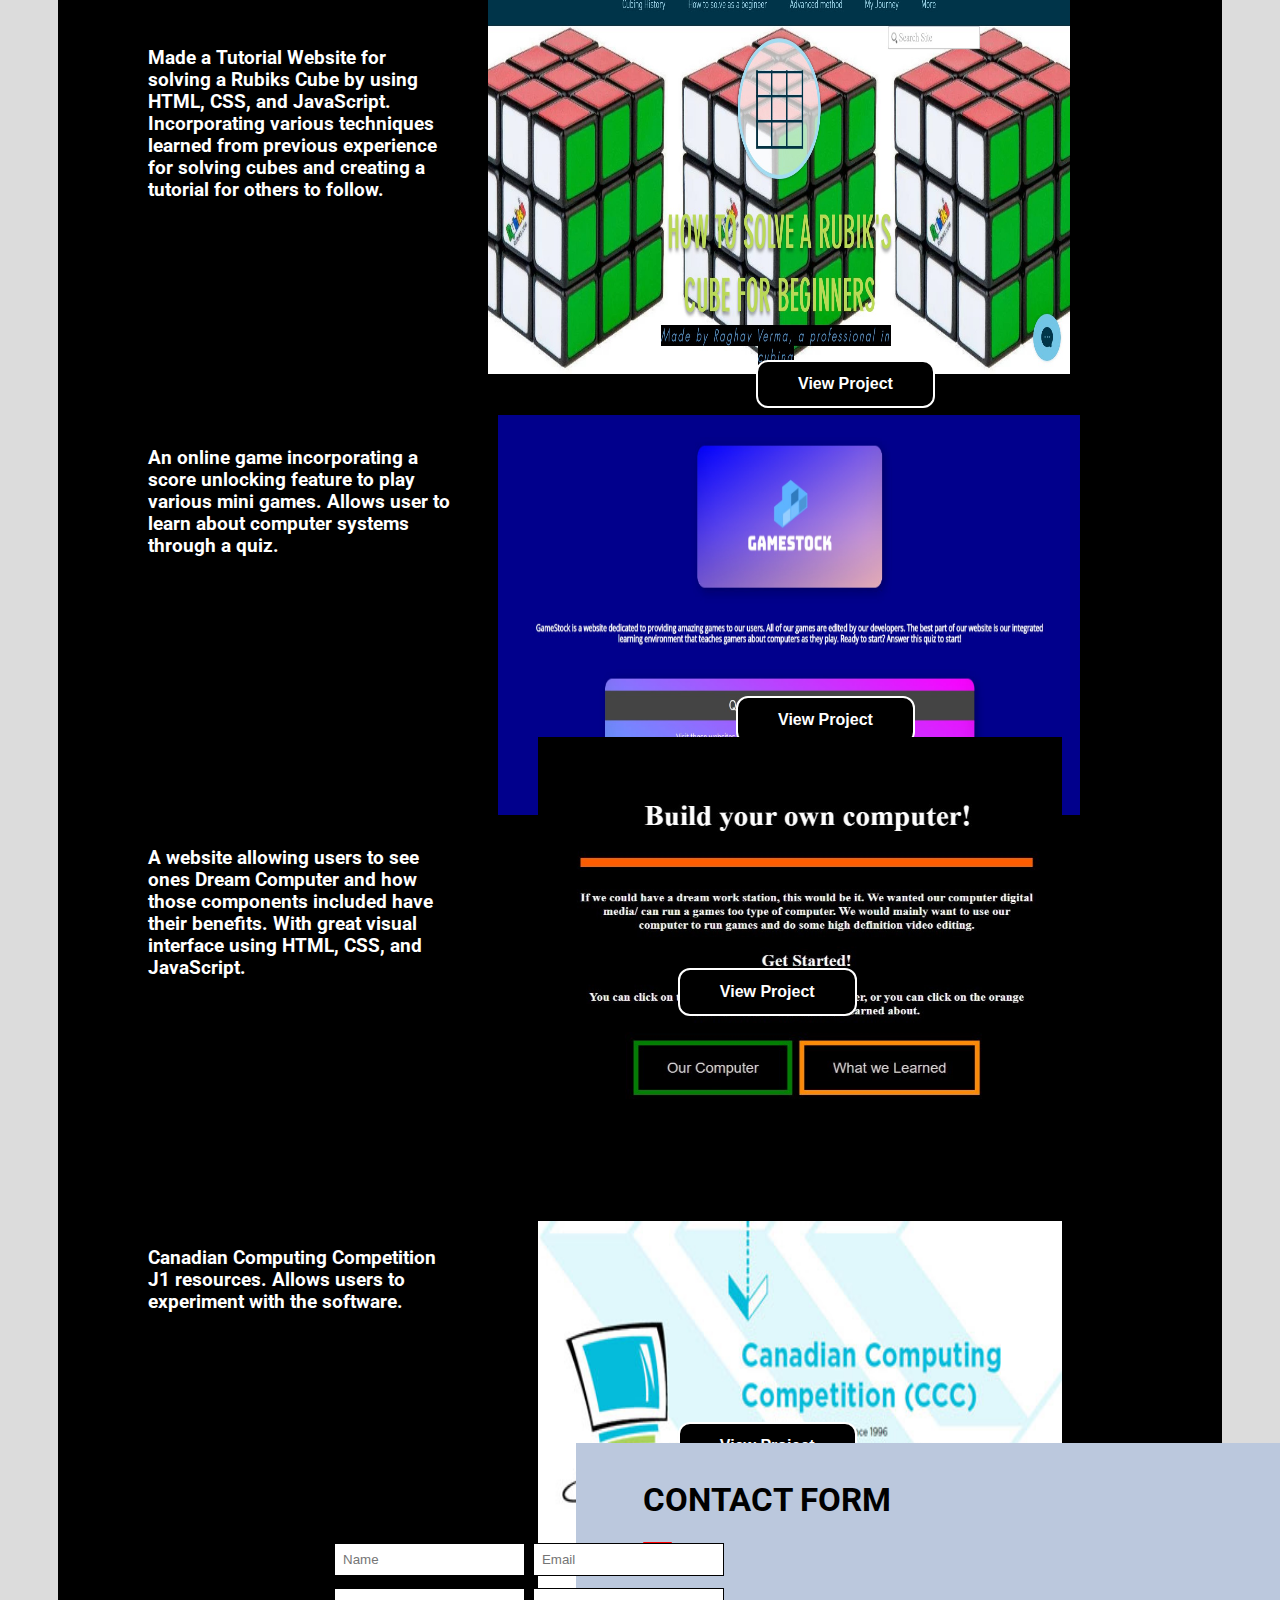
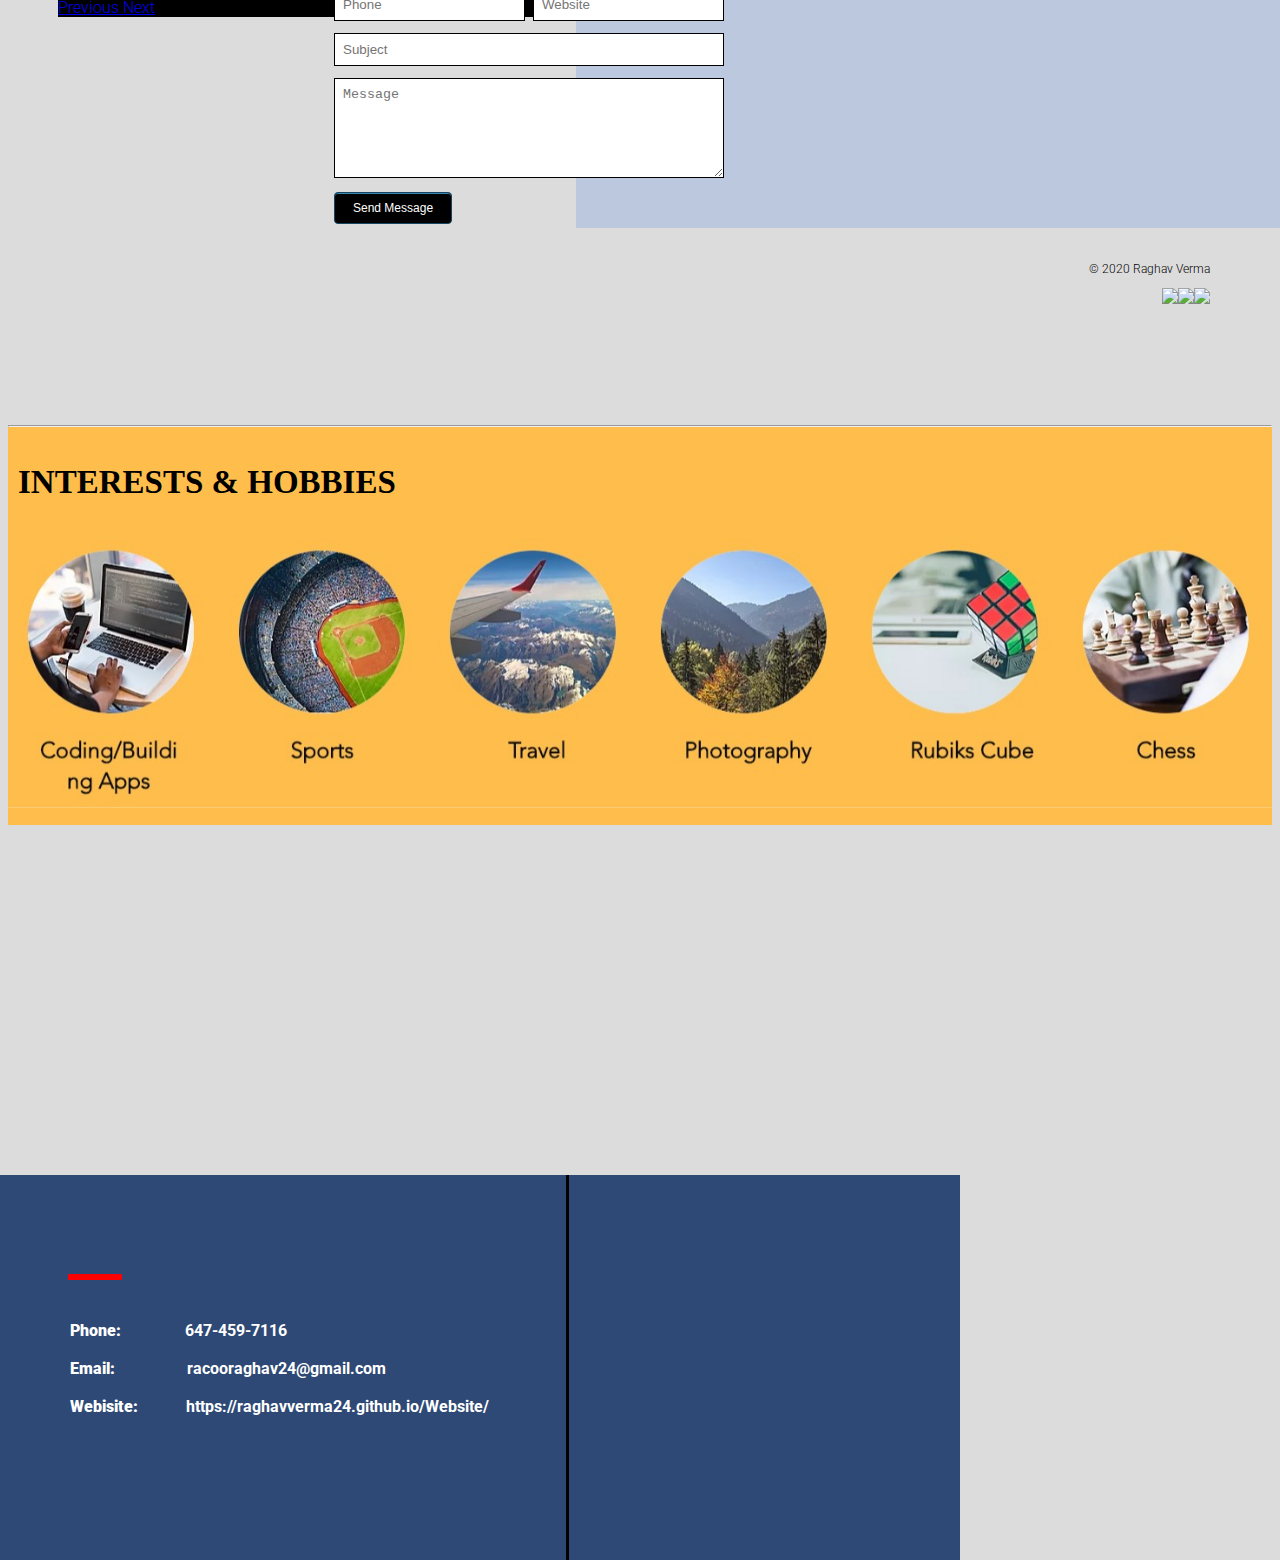
==== commit f34d322f: "Update index.html" ====
--- a/index.html
+++ b/index.html
@@ -103,7 +103,7 @@
 				  <a title="View Project" href="https://racooraghav24.wixsite.com/rubikscube" target="_blank"><button class="viewproject1"><strong>View Project</strong></button></a>
                </div>
                <div class="item">
-                  <h3>An online game incorporating a score unlocking feature to play various mini games. Allows user to learn about computer systems.</h3>
+                  <h3>An online game incorporating a score unlocking feature to play various mini games. Allows user to learn about computer systems through a quiz.</h3>
 		  <img src="./game.jpg" alt="Quiz Game" class="game" style="width:50%;">
              	  <a title="View Project" href="https://game-project.raghav123.repl.co/" target="_blank"><button class="viewproject2"><strong>View Project</strong></button></a>
                </div>
@@ -115,7 +115,7 @@
 	       <div class="item">
                   <h3>Canadian Computing Competition J1 resources. Allows users to experiment with the software.</h3>
                   <img src="./ccc.jpg" alt="CCC Description" class="ccc" style="width:45%;">
-				  <a title="View Project" href="https://repl.it/repls/folder/CCC%20Solutions" target="_blank"><button class="viewproject4"><strong>View Project</strong></button></a>
+				  <a title="View Project" href="https://ccc-solutions.raghav123.repl.co/" target="_blank"><button class="viewproject4"><strong>View Project</strong></button></a>
                </div>
             </div>
             <a class="left carousel-control" href="#myCarousel" data-slide="prev">
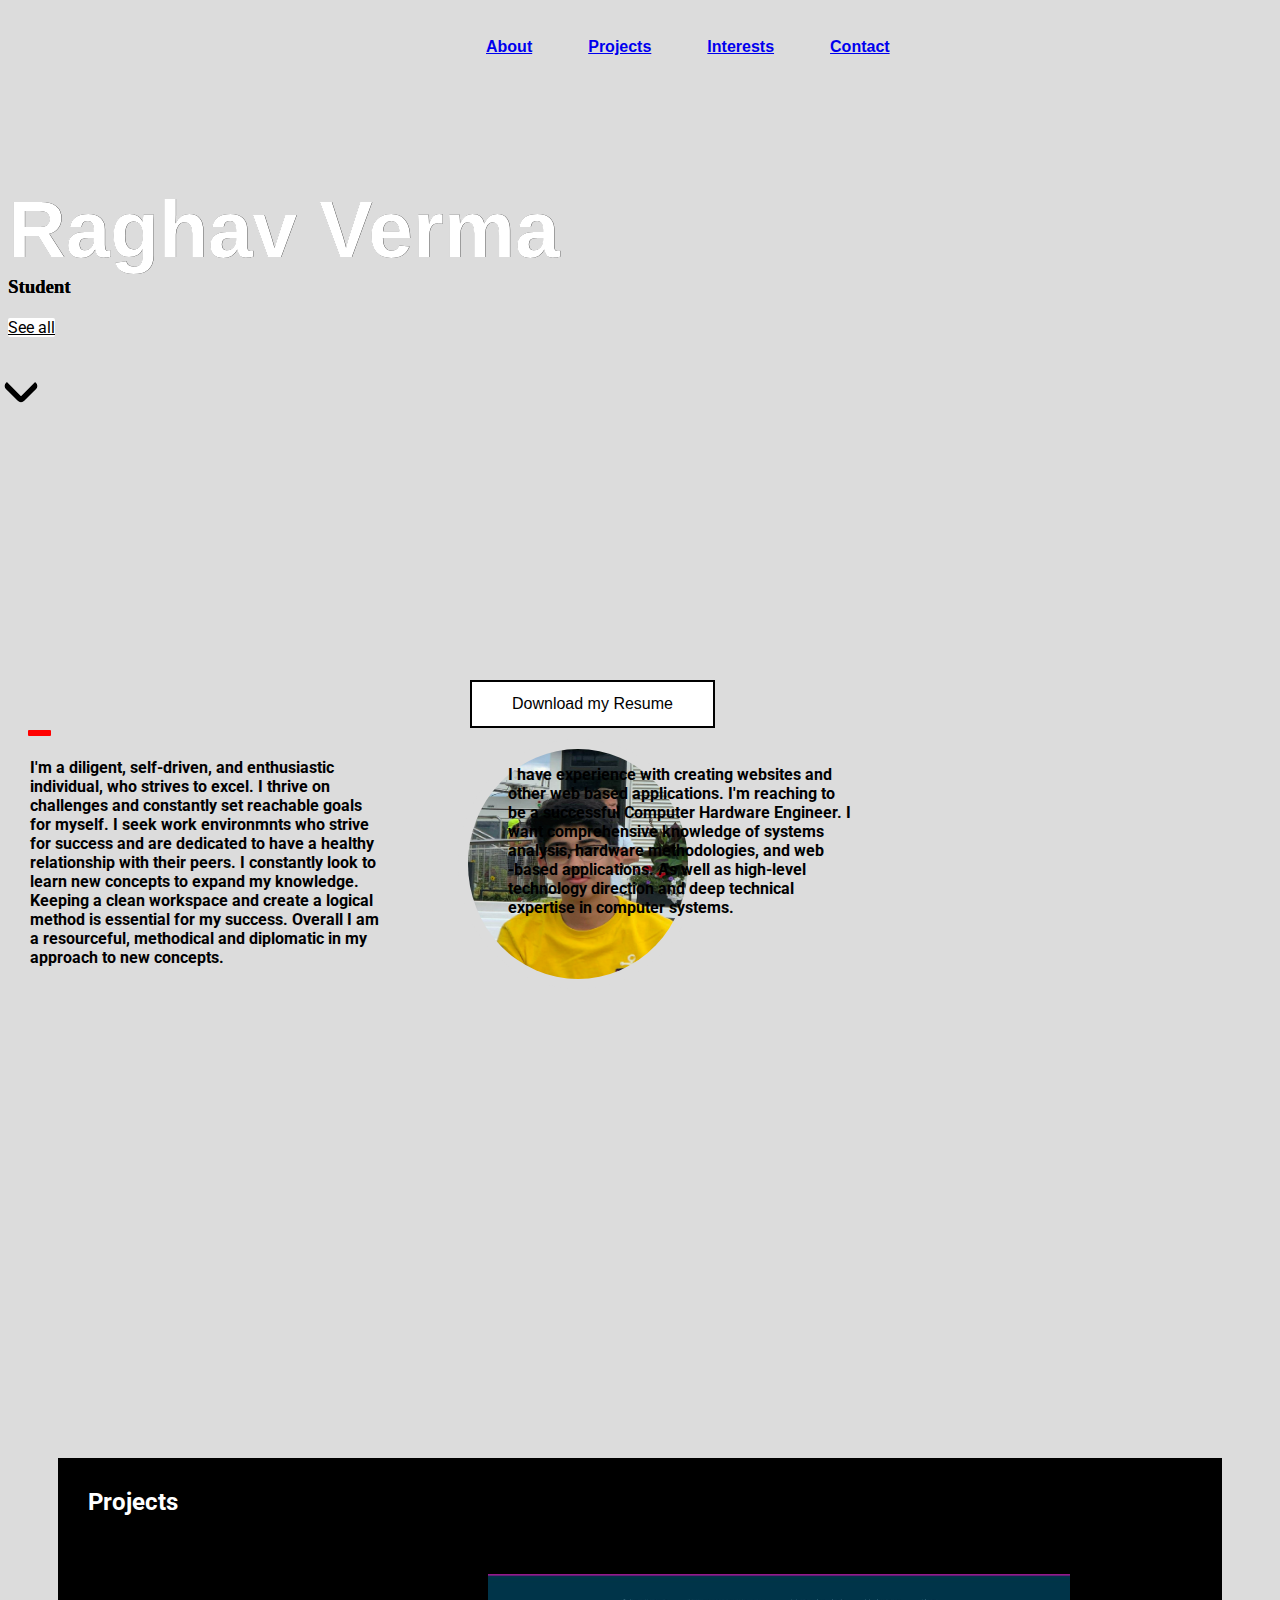
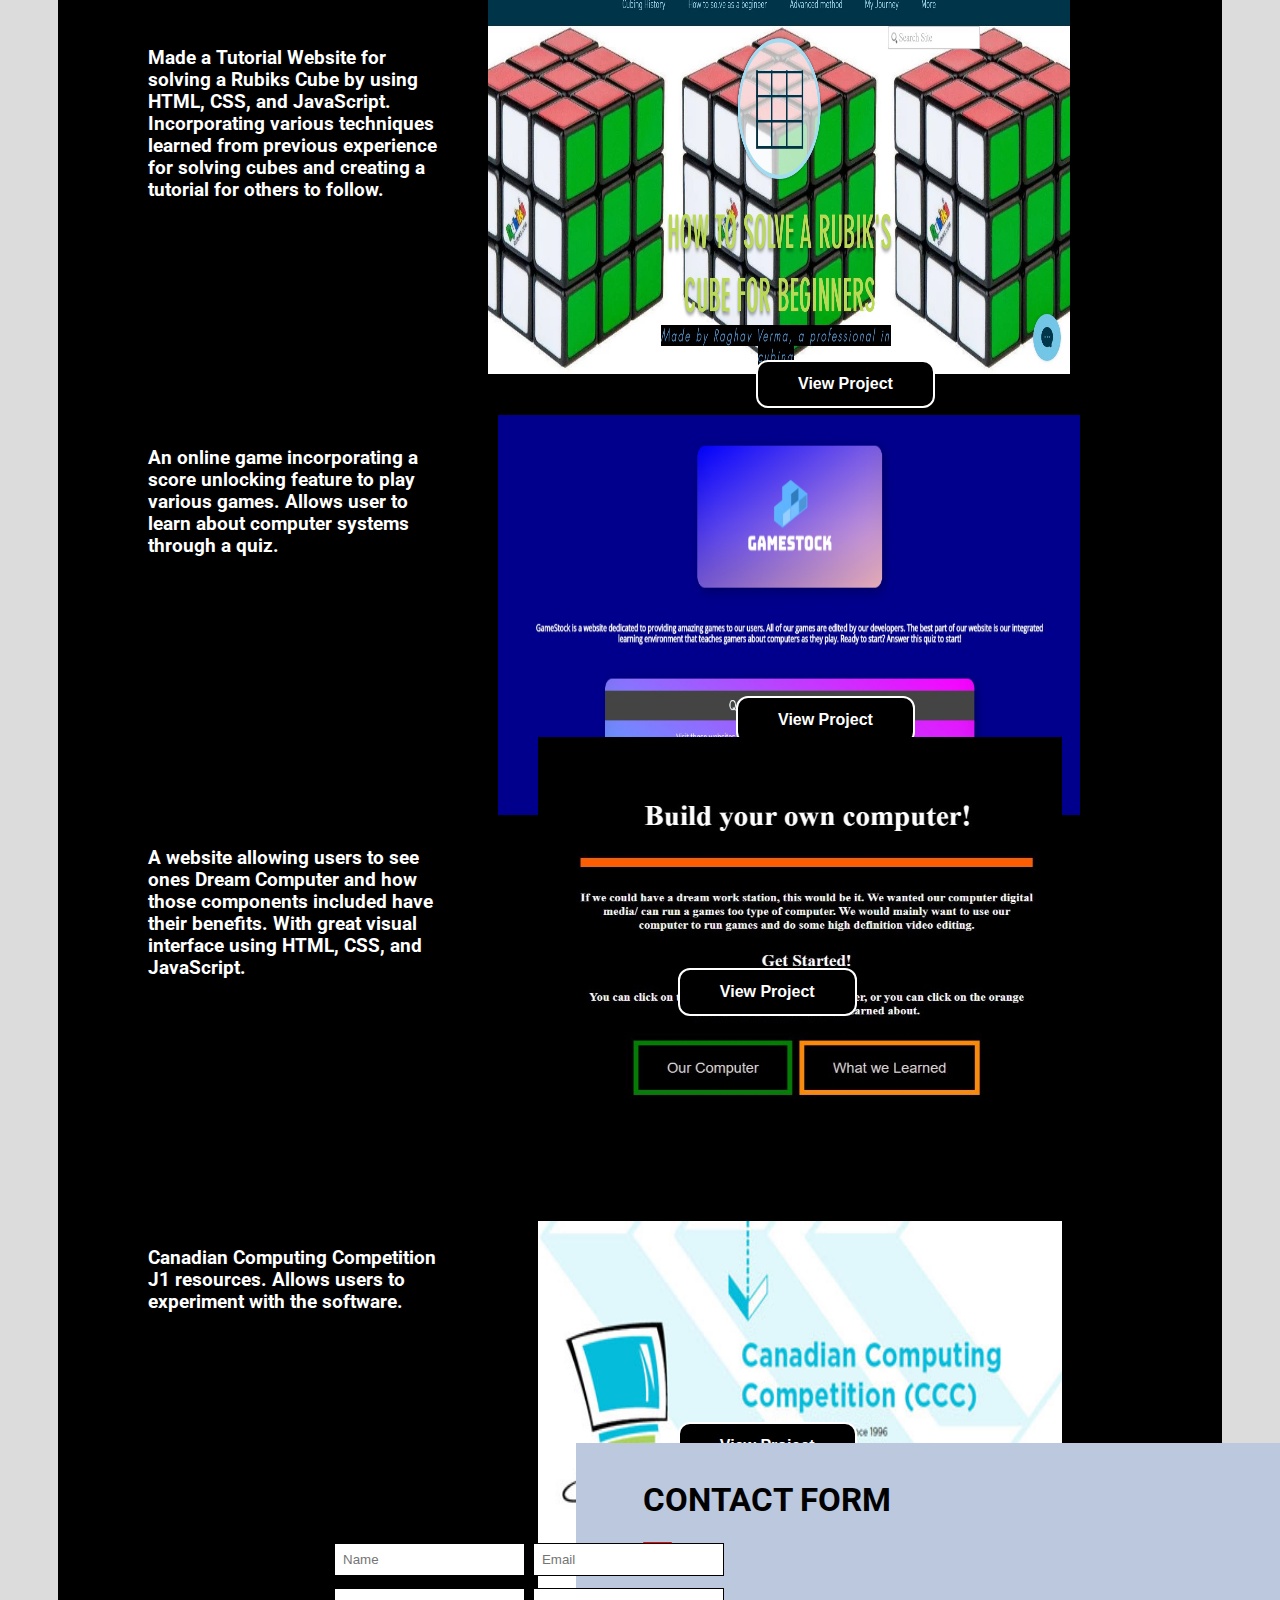
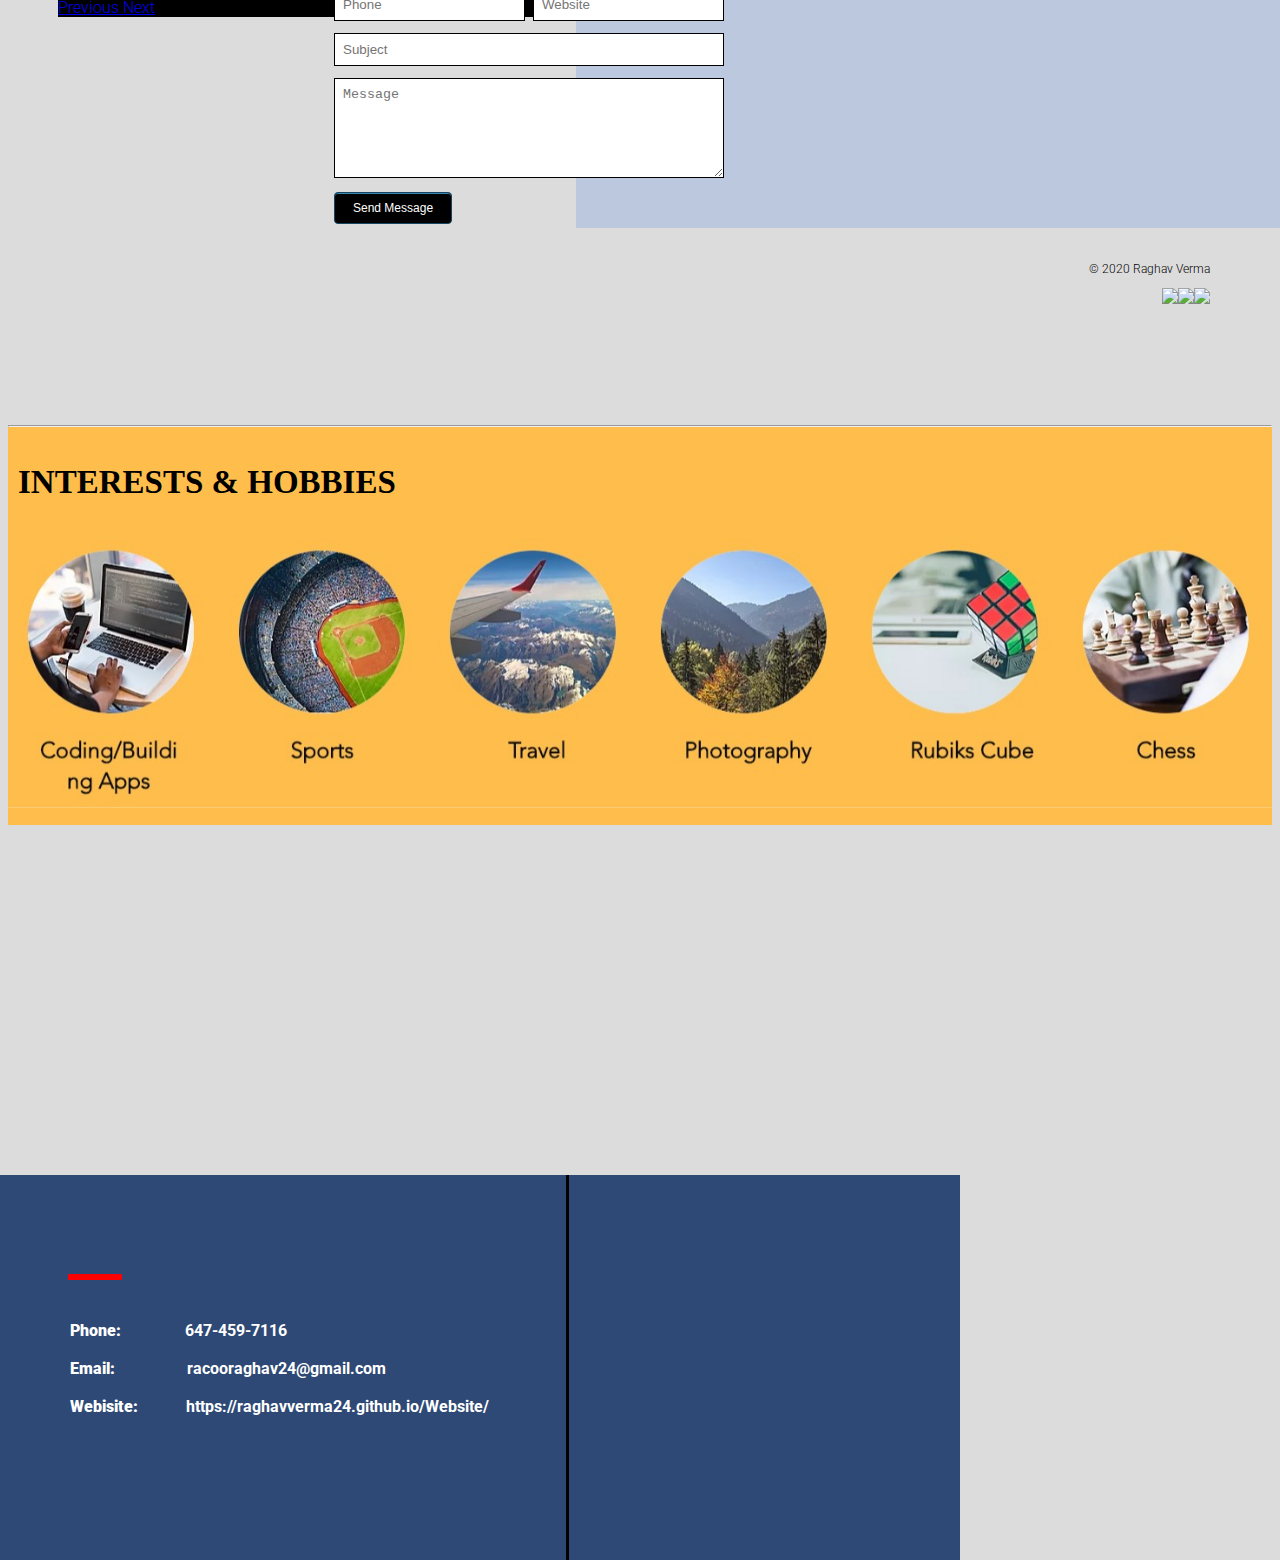
==== commit 26d3d038: "Update index.html" ====
--- a/index.html
+++ b/index.html
@@ -103,7 +103,7 @@
 				  <a title="View Project" href="https://racooraghav24.wixsite.com/rubikscube" target="_blank"><button class="viewproject1"><strong>View Project</strong></button></a>
                </div>
                <div class="item">
-                  <h3>An online game incorporating a score unlocking feature to play various mini games. Allows user to learn about computer systems through a quiz.</h3>
+                  <h3>An online game incorporating a score unlocking feature to play various games. Allows user to learn about computer systems through a quiz.</h3>
 		  <img src="./game.jpg" alt="Quiz Game" class="game" style="width:50%;">
              	  <a title="View Project" href="https://game-project.raghav123.repl.co/" target="_blank"><button class="viewproject2"><strong>View Project</strong></button></a>
                </div>
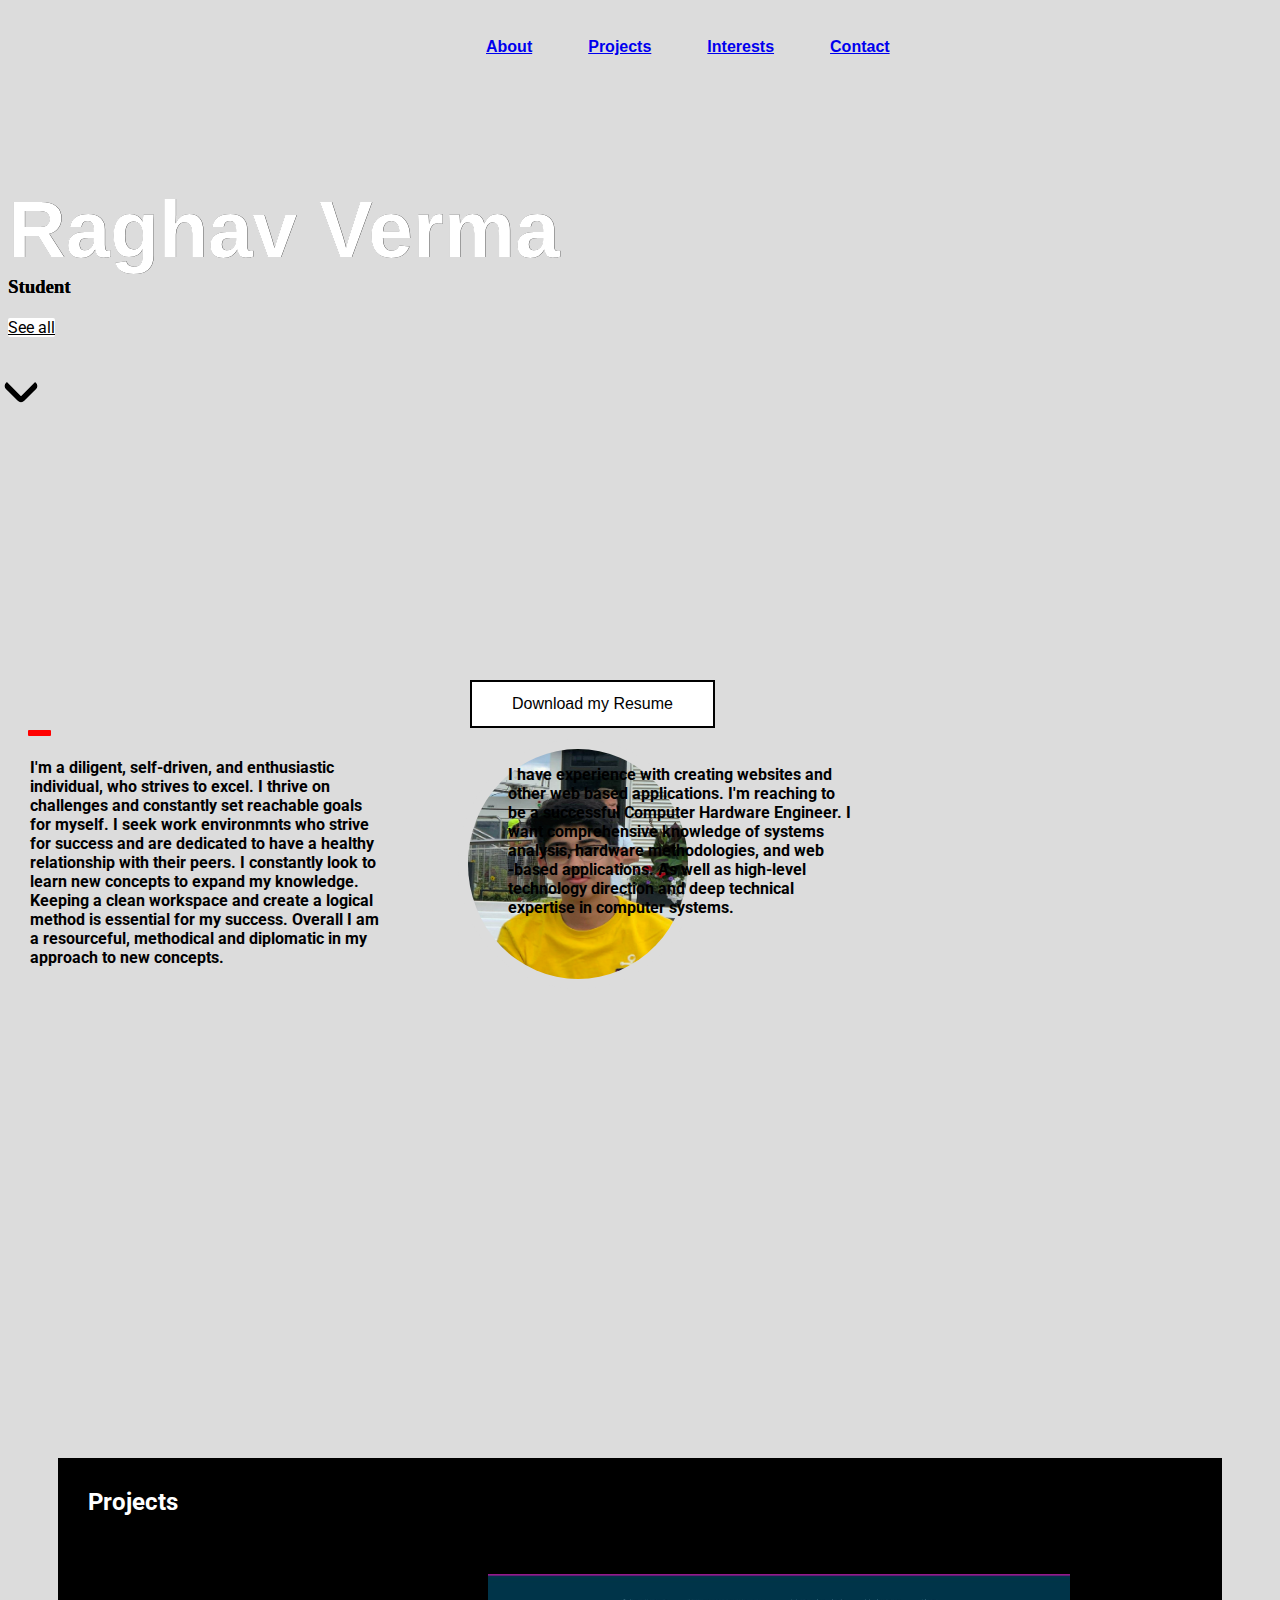
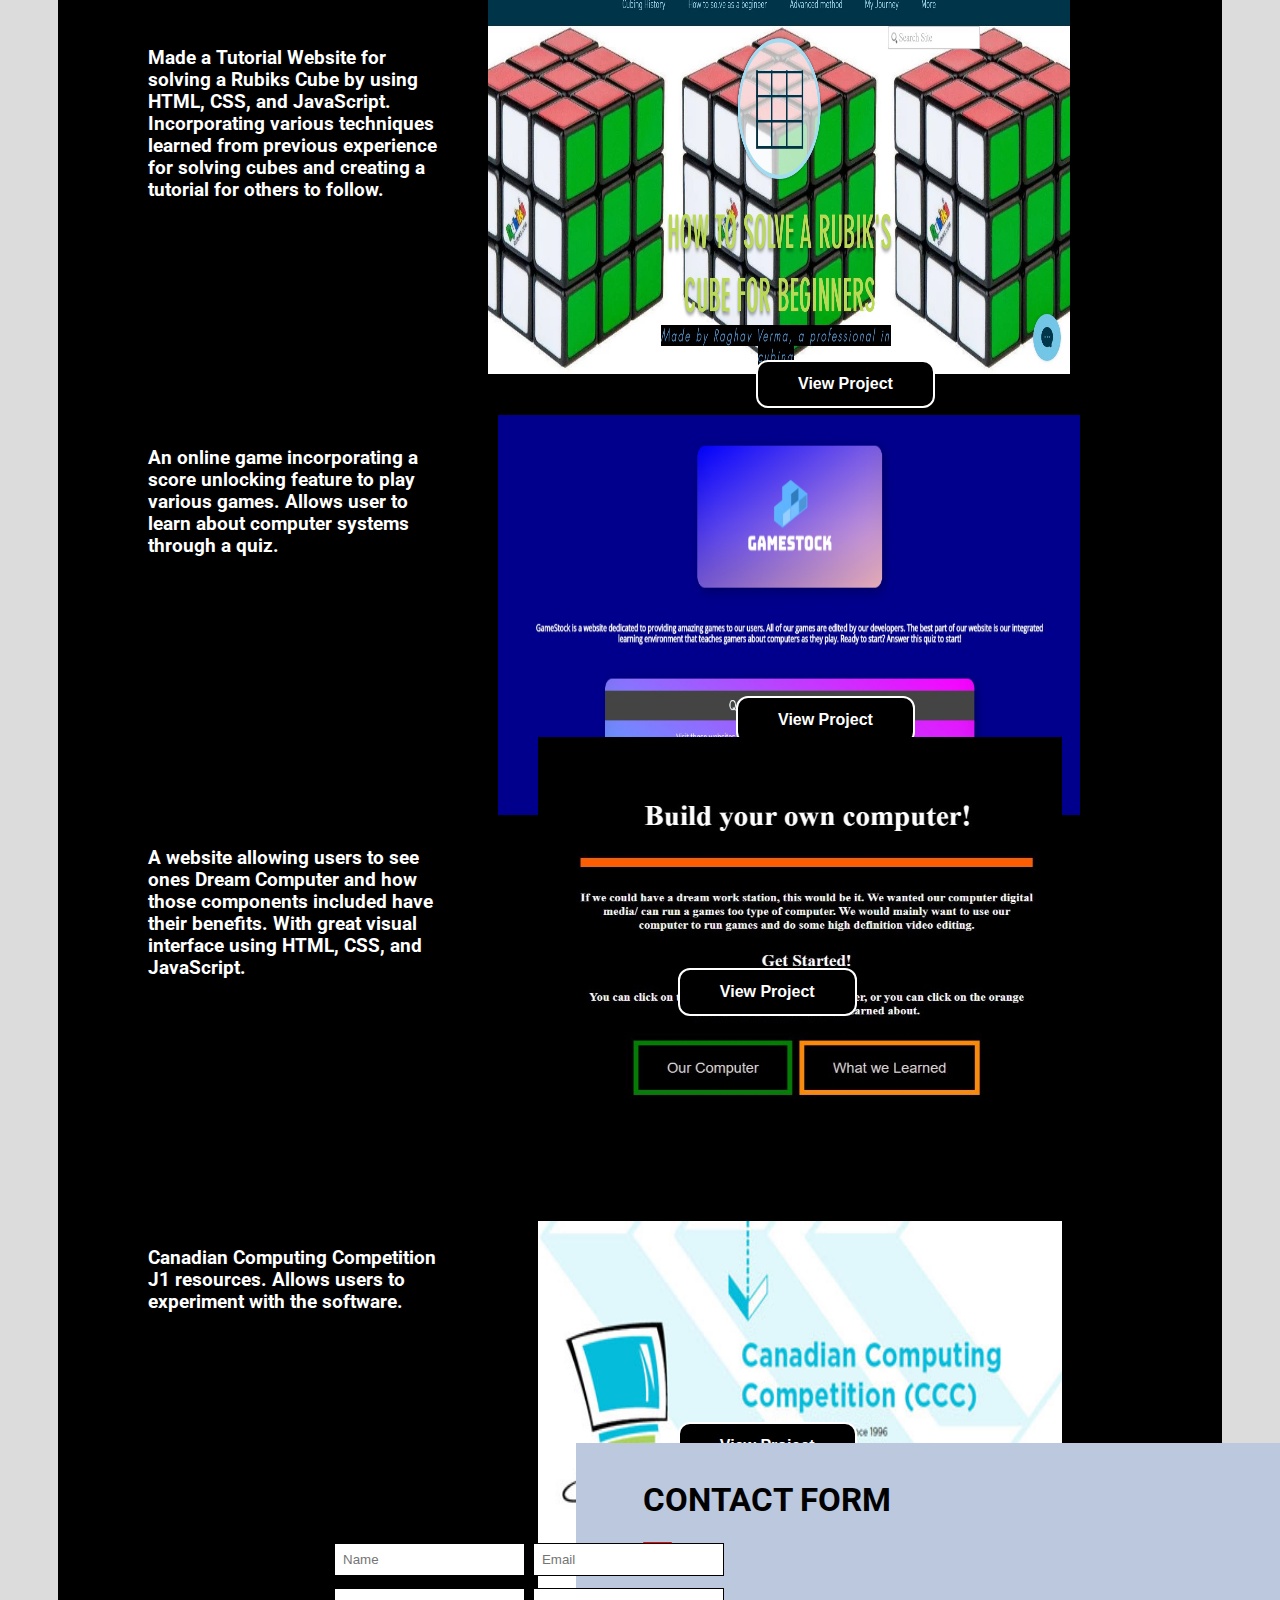
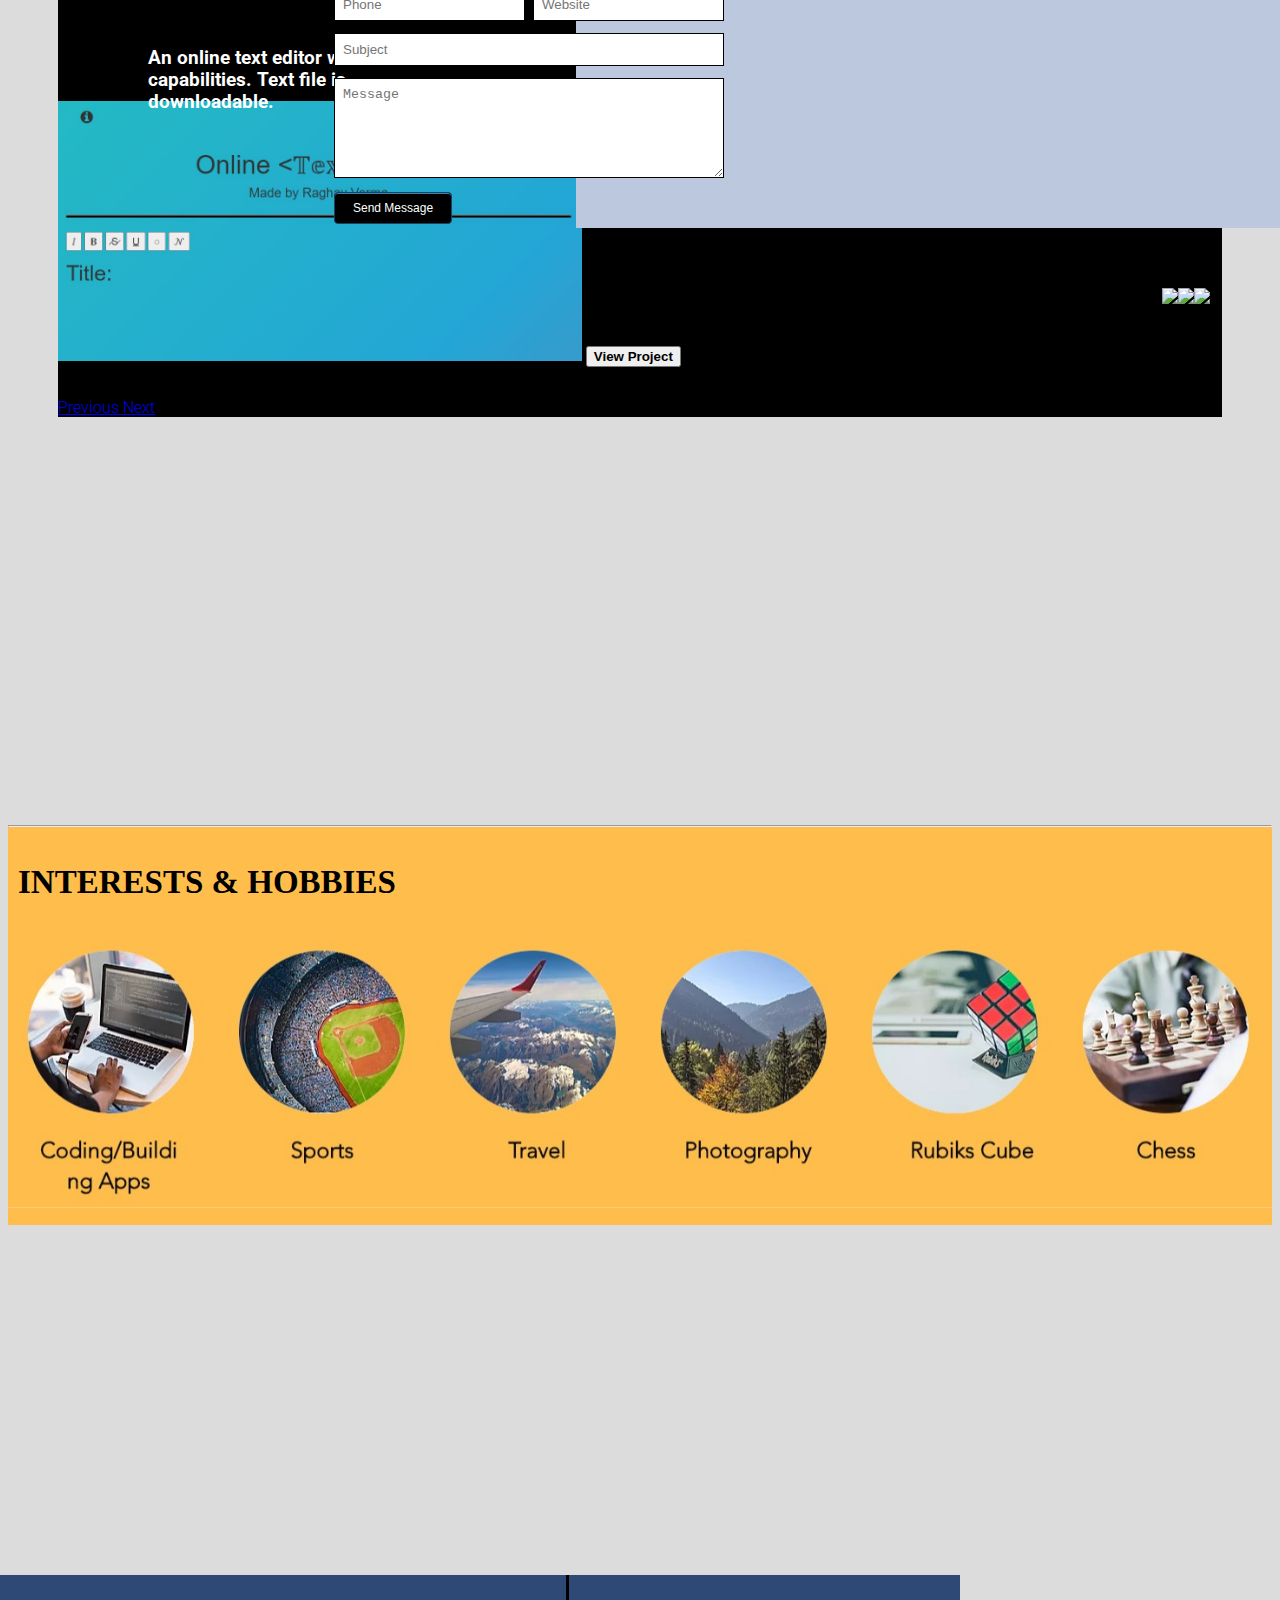
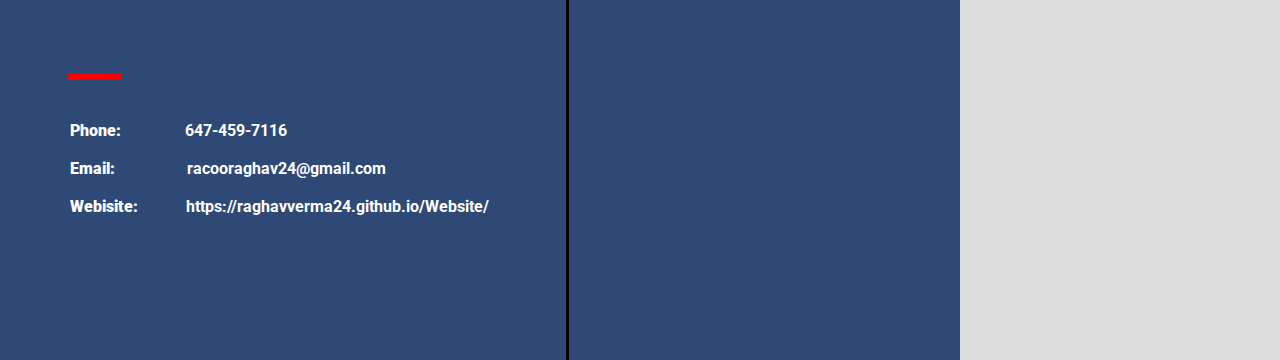
==== commit f501f066: "Update index.html" ====
--- a/index.html
+++ b/index.html
@@ -117,6 +117,12 @@
                   <img src="./ccc.jpg" alt="CCC Description" class="ccc" style="width:45%;">
 				  <a title="View Project" href="https://ccc-solutions.raghav123.repl.co/" target="_blank"><button class="viewproject4"><strong>View Project</strong></button></a>
                </div>
+		</div>
+	       <div class="item">
+                  <h3>An online text editor with various capabilities. Text file is downloadable.</h3>
+                  <img src="./editor.jpg" alt="Picture of Editor" class="editor" style="width:45%;">
+				  <a title="View Project" href="https://online-text-editor.raghav123.repl.co/" target="_blank"><button class="viewproject5"><strong>View Project</strong></button></a>
+               </div>
             </div>
             <a class="left carousel-control" href="#myCarousel" data-slide="prev">
             <span class="glyphicon glyphicon-chevron-left"></span>
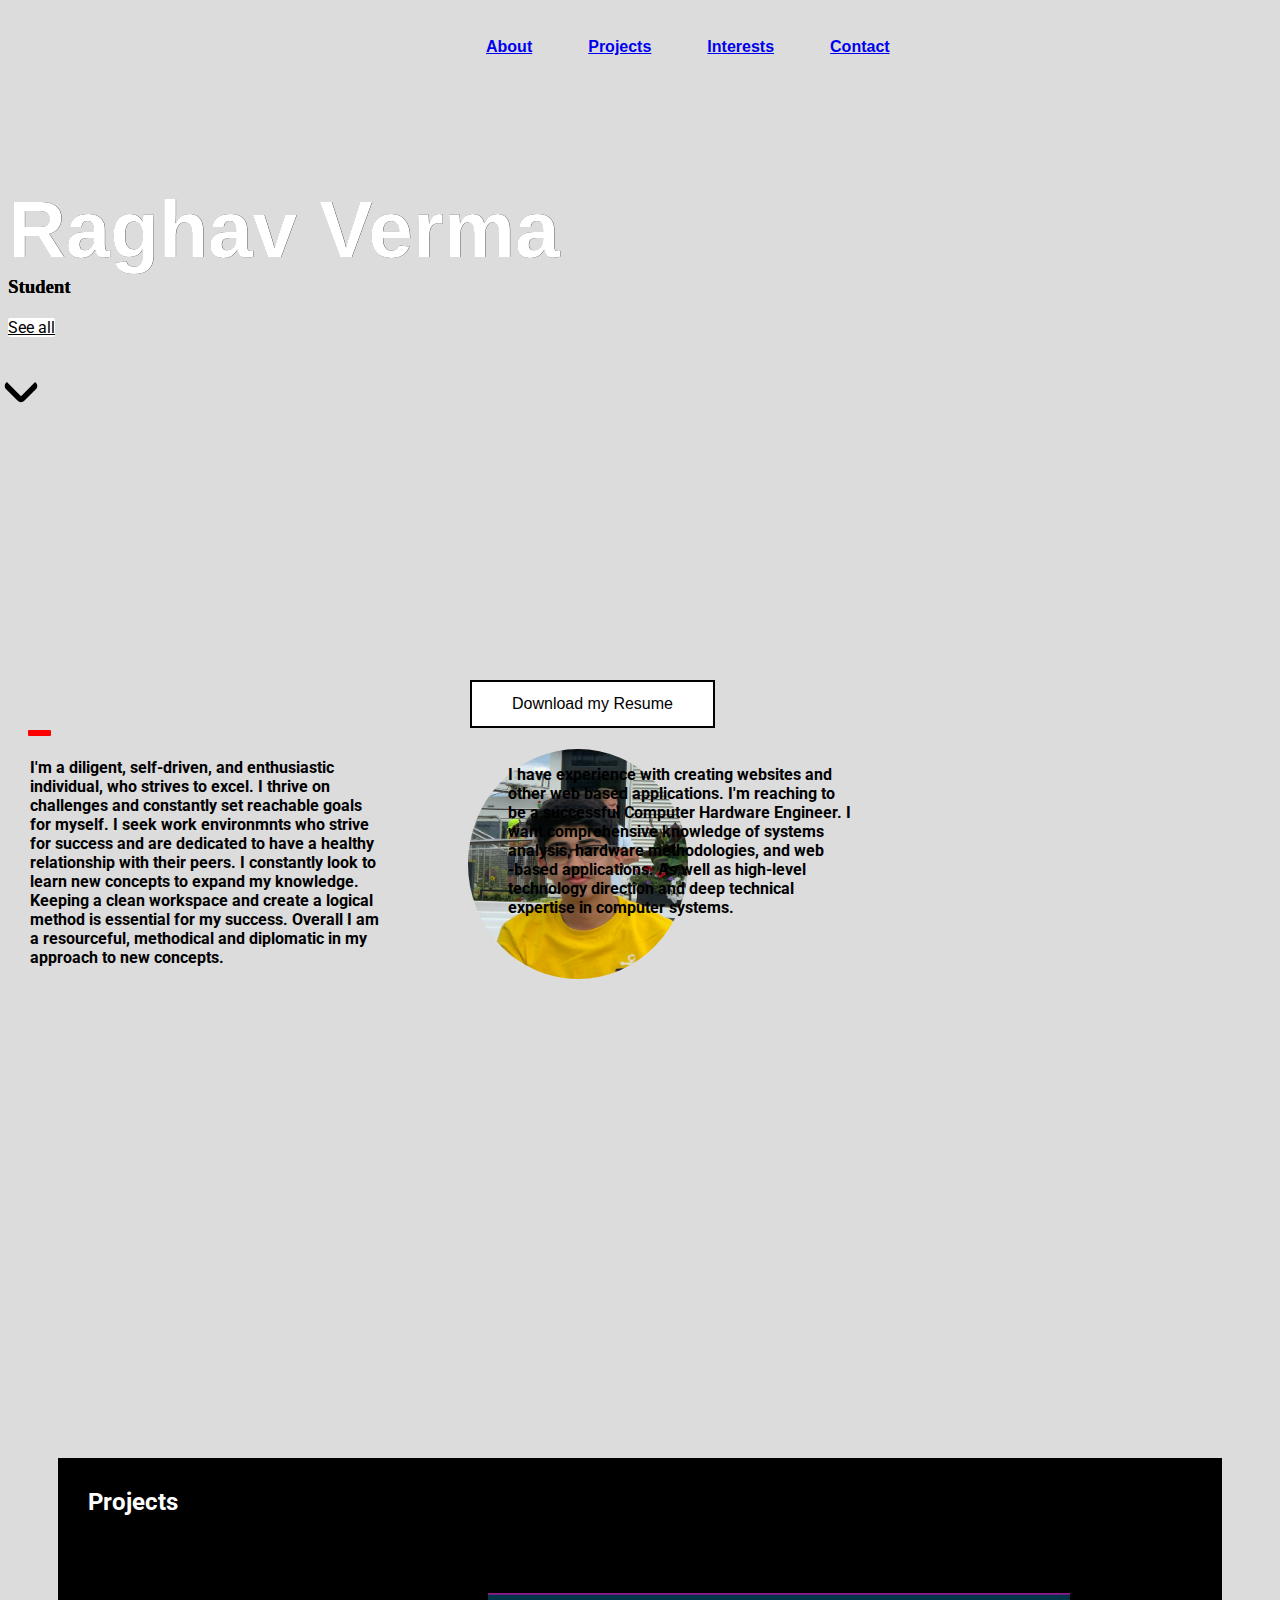
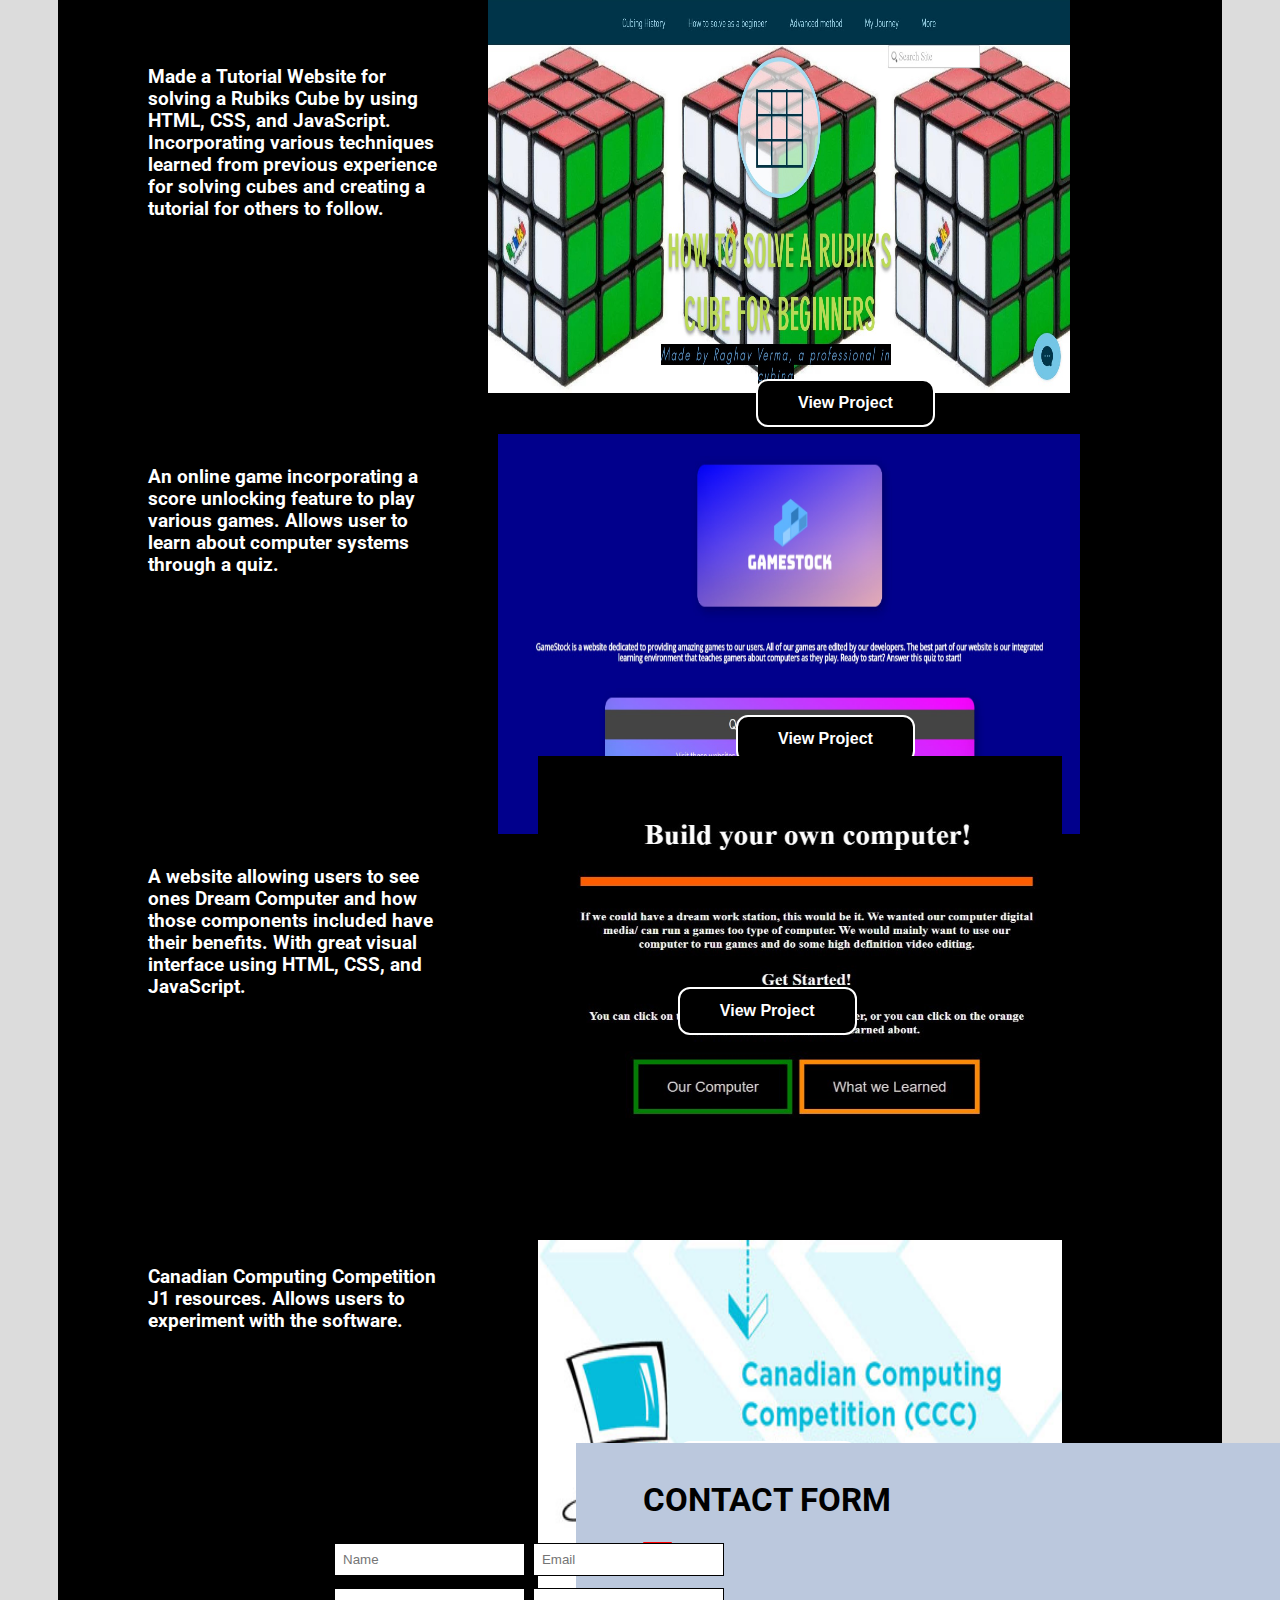
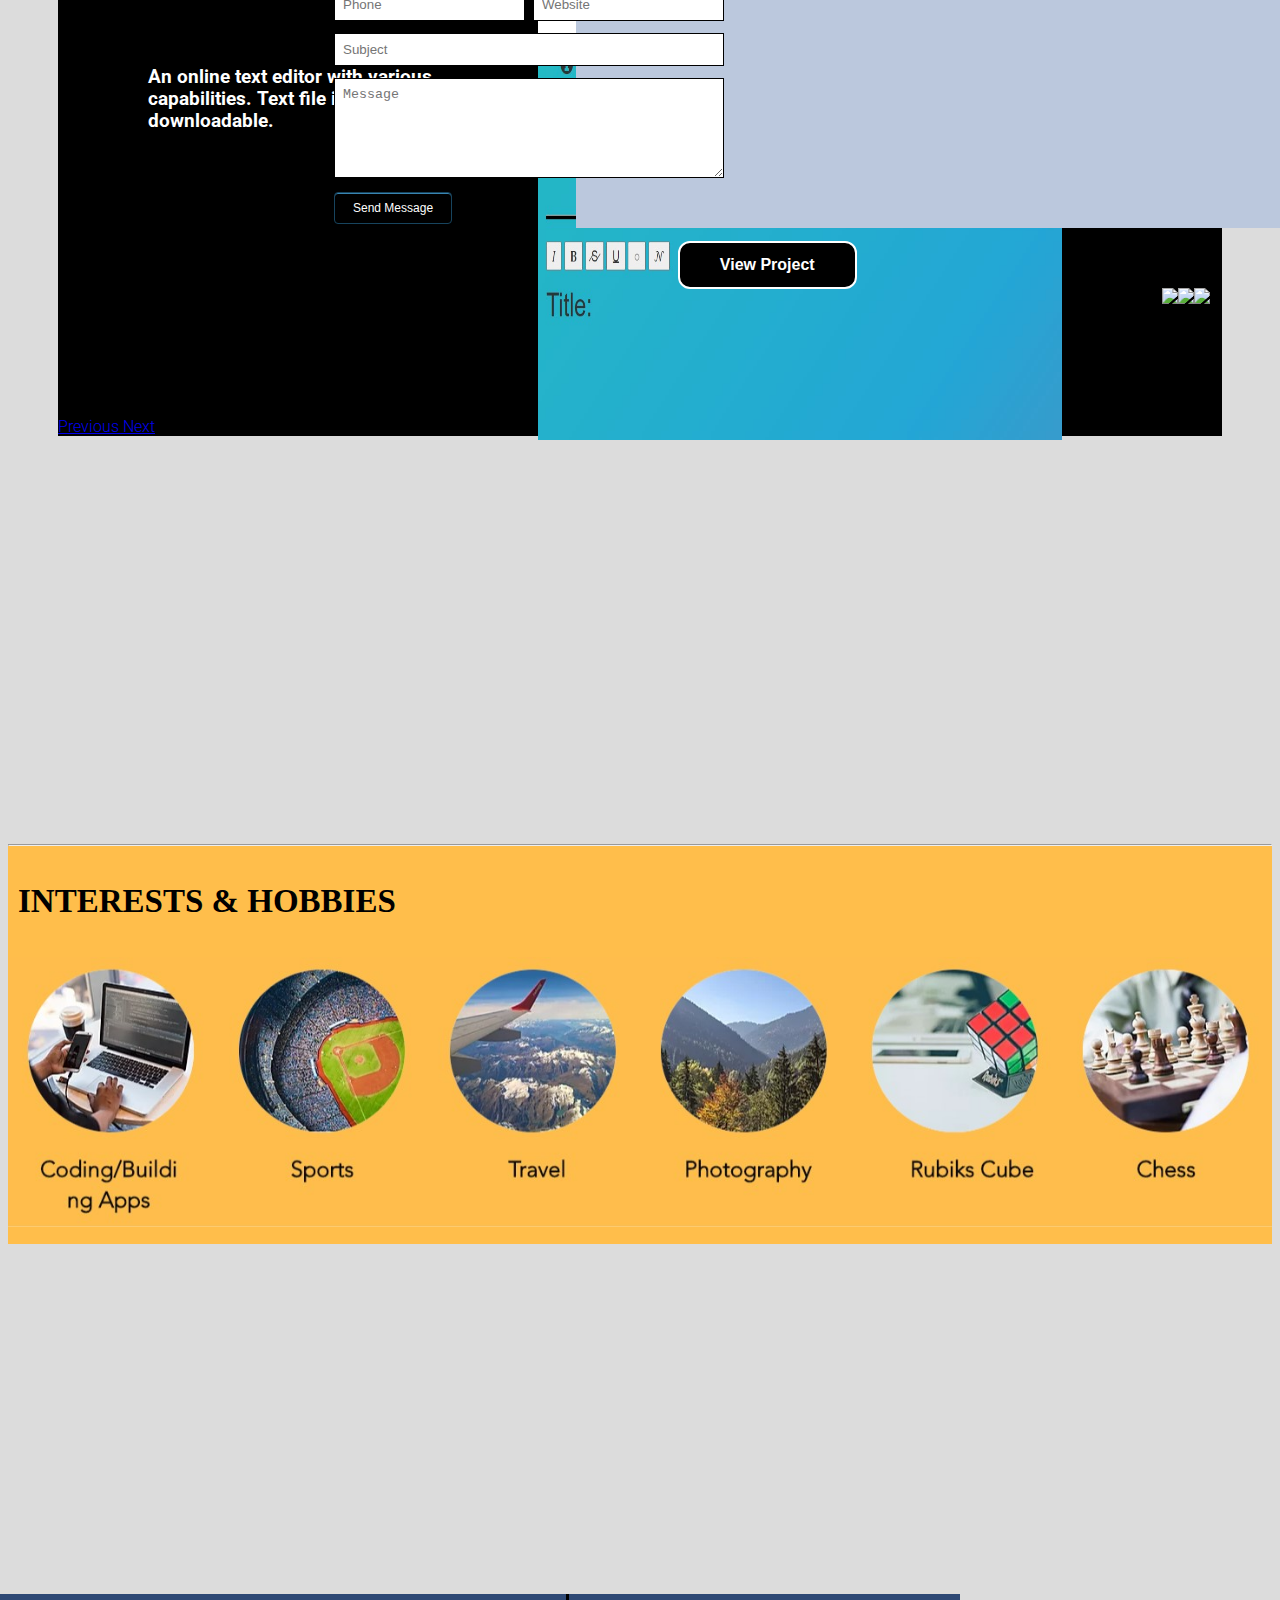
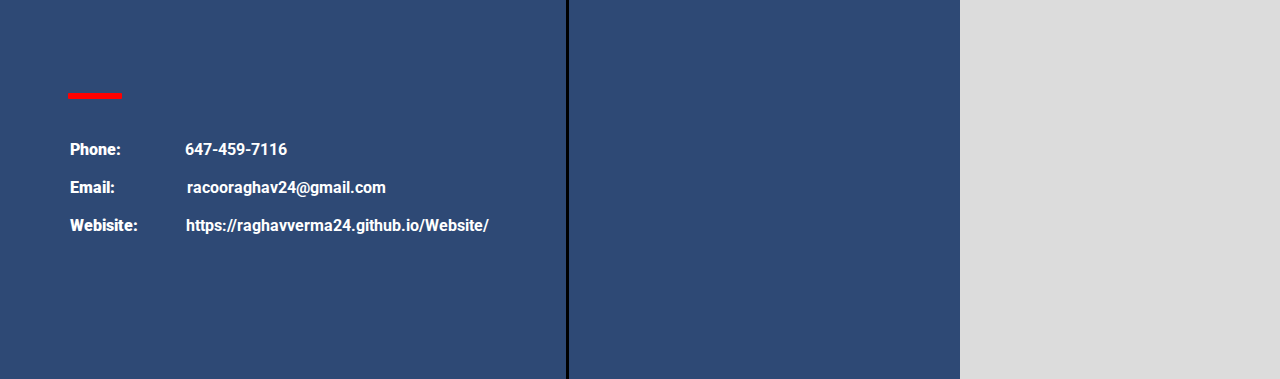
==== commit 99baf634: "Update index.html" ====
--- a/index.html
+++ b/index.html
@@ -94,7 +94,8 @@
                <li data-target="#myCarousel" data-slide-to="0" class="active"></li>
                <li data-target="#myCarousel" data-slide-to="1"></li>
                <li data-target="#myCarousel" data-slide-to="2"></li>
-	             <li data-target="#myCarousel" data-slide-to="3"></li>
+	       <li data-target="#myCarousel" data-slide-to="3"></li>
+	       <li data-target="#myCarousel" data-slide-to="4"></li>
             </ol>
             <div class="carousel-inner">
                <div class="item active"  height="200px">
--- a/main.css
+++ b/main.css
@@ -303,6 +303,28 @@
 	 border-radius: 12px;
 }
  .viewproject4:hover {
+     background-color: white;
+	 color: black;
+}
+ .viewproject5 {
+     padding: 13px 40px;
+     text-align: center;
+     text-decoration: none;
+     display: inline-block;
+     font-size: 16px;
+     margin: 4px 2px;
+     -webkit-transition-duration: 0.4s;
+     transition-duration: 0.4s;
+     cursor: pointer;
+     position: relative;
+     top: -250px;
+     right: -90px;
+     background-color: black;
+     color: white;
+     border: 2px solid white;
+	 border-radius: 12px;
+}
+ .viewproject5:hover {
      background-color: white;
 	 color: black;
 }
@@ -344,6 +366,14 @@
      top: -80px;
 	 left: 480px;
 }
+ .editor {
+     width: 60%;
+     align: right;
+     height: 400px;
+     position: relative;
+     top: -80px;
+	 left: 480px;
+}
  .parallex2 {
      display: flex;
      align-items: center;
--- a/main.css
+++ b/main.css
@@ -303,6 +303,28 @@
 	 border-radius: 12px;
 }
  .viewproject4:hover {
+     background-color: white;
+	 color: black;
+}
+ .viewproject5 {
+     padding: 13px 40px;
+     text-align: center;
+     text-decoration: none;
+     display: inline-block;
+     font-size: 16px;
+     margin: 4px 2px;
+     -webkit-transition-duration: 0.4s;
+     transition-duration: 0.4s;
+     cursor: pointer;
+     position: relative;
+     top: -250px;
+     right: -90px;
+     background-color: black;
+     color: white;
+     border: 2px solid white;
+	 border-radius: 12px;
+}
+ .viewproject5:hover {
      background-color: white;
 	 color: black;
 }
@@ -344,6 +366,14 @@
      top: -80px;
 	 left: 480px;
 }
+ .editor {
+     width: 60%;
+     align: right;
+     height: 400px;
+     position: relative;
+     top: -80px;
+	 left: 480px;
+}
  .parallex2 {
      display: flex;
      align-items: center;
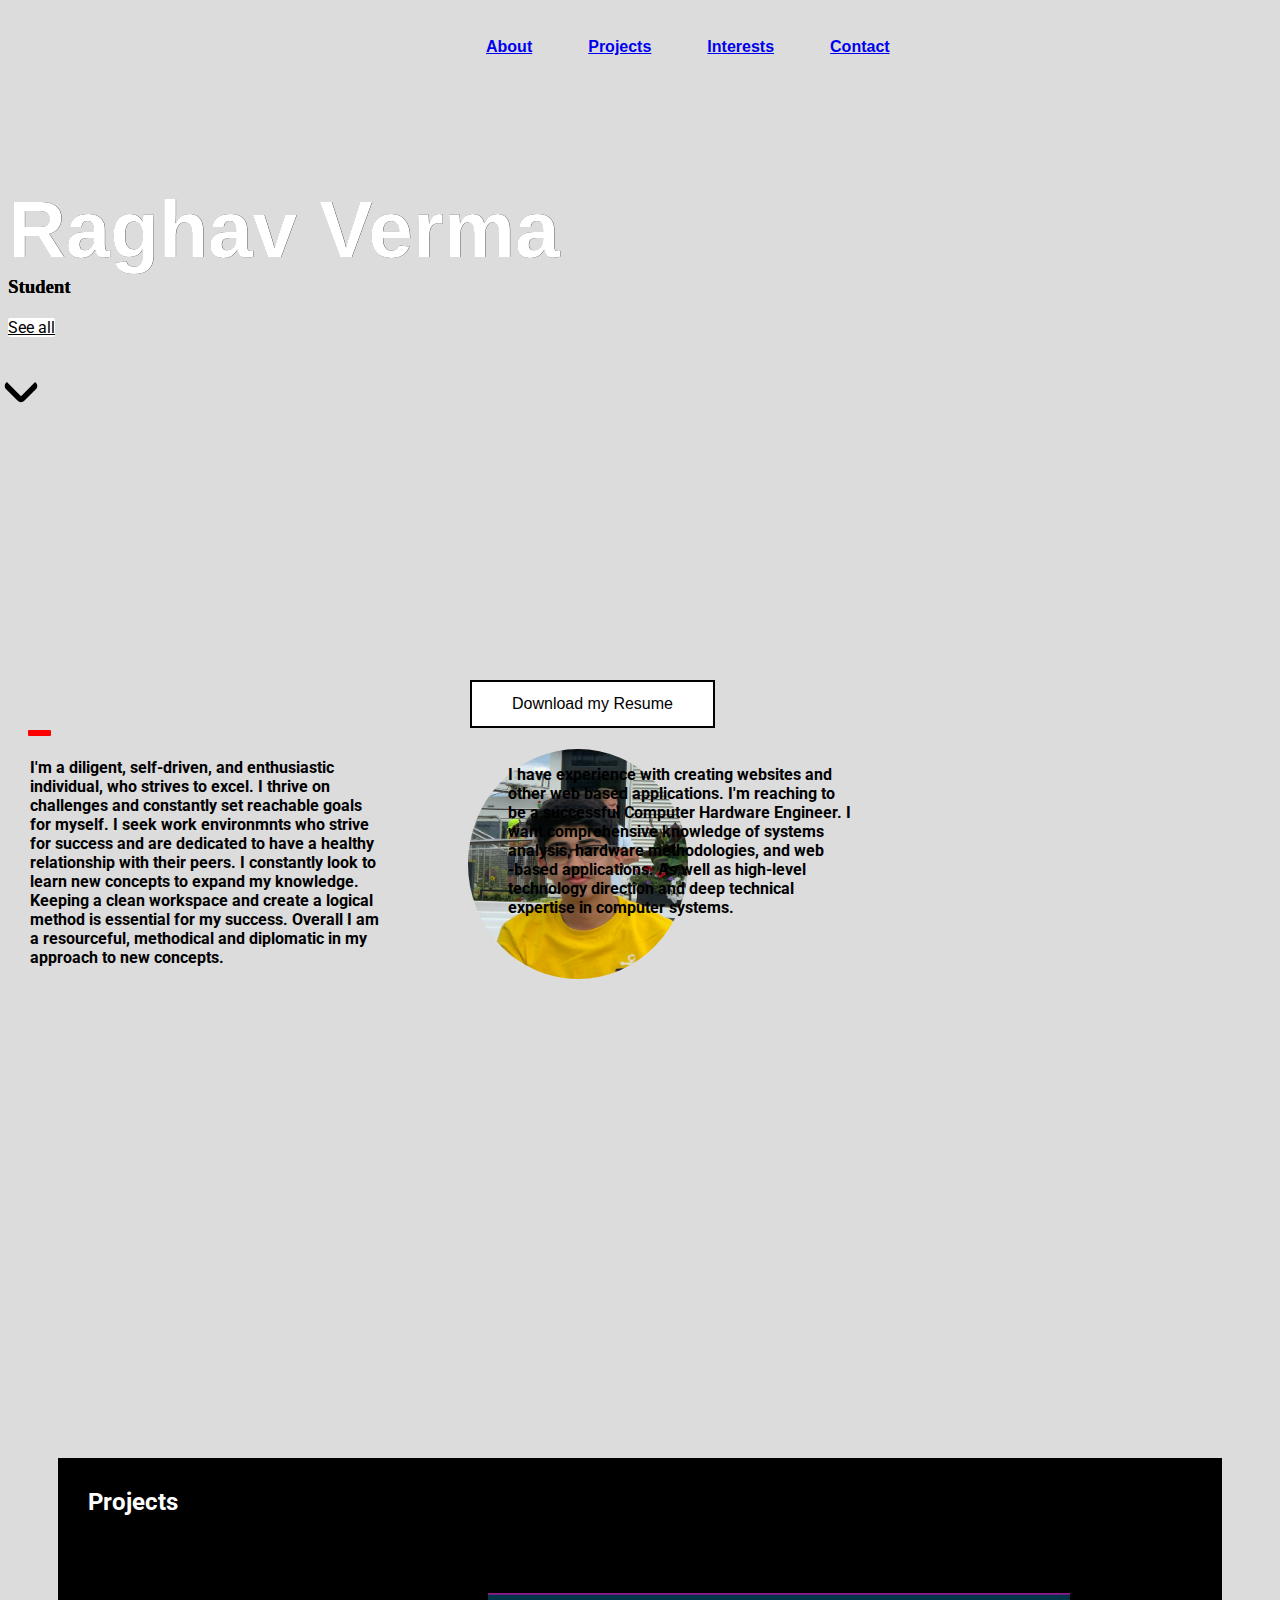
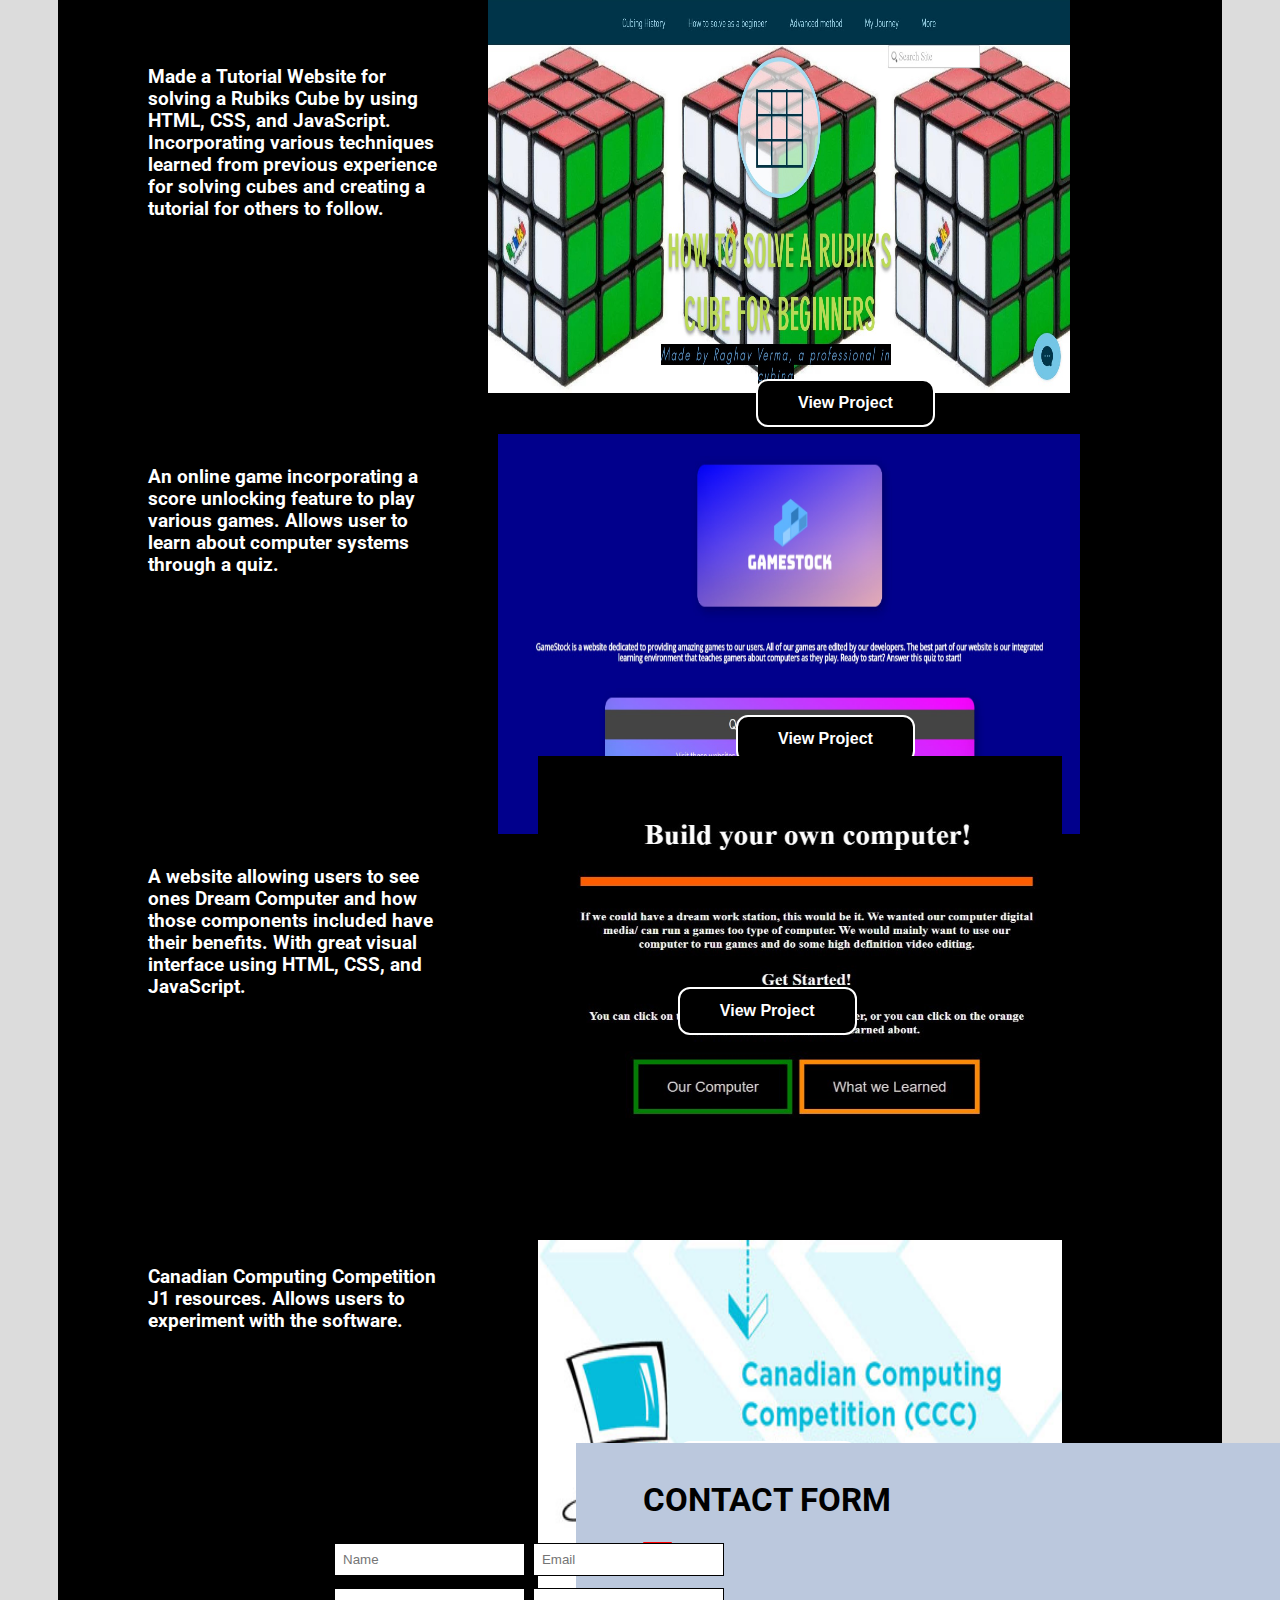
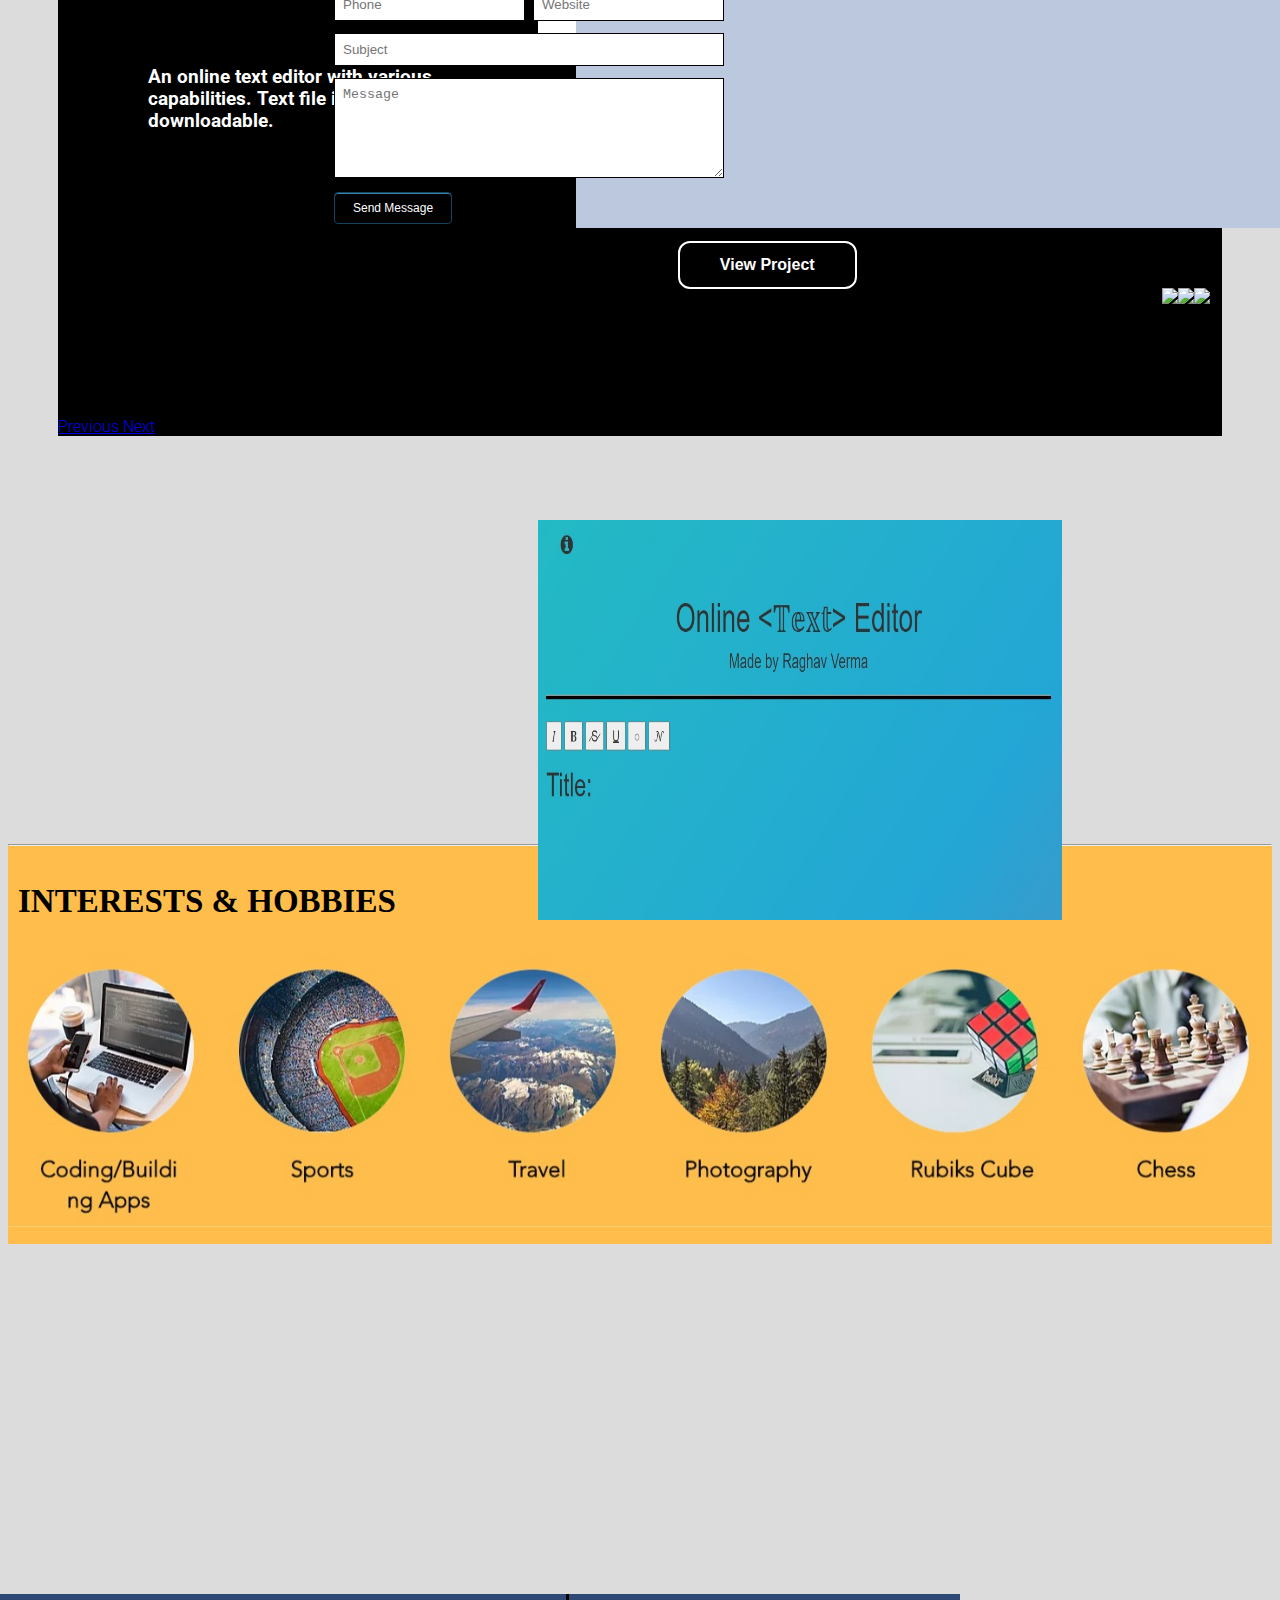
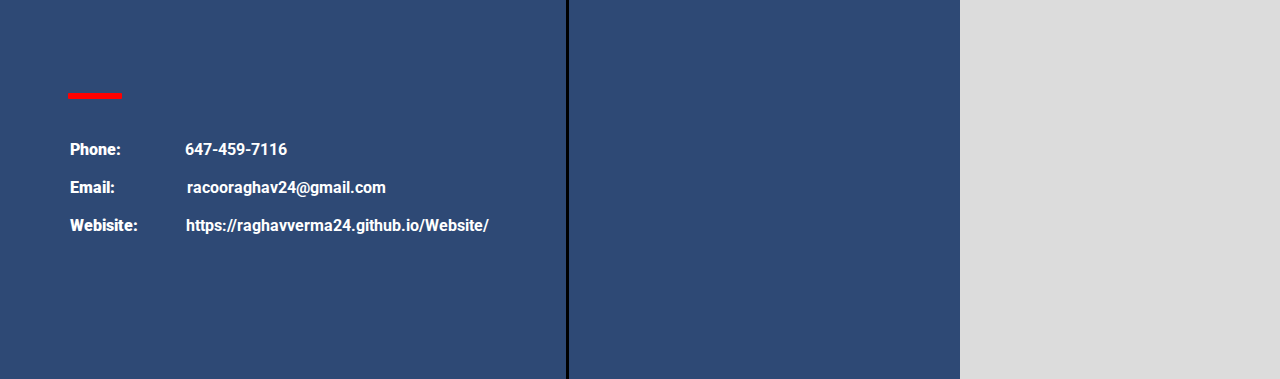
==== commit b7beb672: "Create index.html" ====
--- a/index.html
+++ b/index.html
@@ -1,289 +1,288 @@
-<!DOCTYPE html>
-<html>
-   <head>
-      <title>Raghav Verma</title>
-      <meta charset="utf-8" />
-      <link rel="stylesheet" href="https://maxcdn.bootstrapcdn.com/bootstrap/3.3.6/css/bootstrap.min.css" integrity="sha384-1q8mTJOASx8j1Au+a5WDVnPi2lkFfwwEAa8hDDdjZlpLegxhjVME1fgjWPGmkzs7" crossorigin="anonymous">
-      <link href='https://fonts.googleapis.com/css?family=Roboto:300,400,700' rel='stylesheet' type='text/css'>
-      <link rel="stylesheet" type="text/css" href="main.css">
-      <link rel="stylesheet" href="./main.css">
-      <script src="https://ajax.googleapis.com/ajax/libs/jquery/3.4.1/jquery.min.js"></script>
-      <script src="https://maxcdn.bootstrapcdn.com/bootstrap/3.4.1/js/bootstrap.min.js"></script>
-   </head>
-   <body style="background-color: #DCDCDC;overflow-x: hidden;" class="header">
-      <header class="container">
-         <nav class="col-sm-8 text-right">
-            <button class="button" align="right"><span><a title="About" href="#about"><strong>About</strong></a></span></button>
-            <button class="button" align="right"><span><a title="Projects"href="#projects"><strong>Projects</strong></a></span></button>
-            <button class="button" align="right"><span><a title="Interests"href="#interests"><strong>Interests</strong></a></span></button>
-            <button class="button" align="right"><span><a title="Contact"href="#info"><strong>Contact</strong></a></span></button>
-         </nav>
-      </header>
-      <style>
-         #myBtn {
-         display: none;
-         position: fixed;
-         bottom: 20px;
-         right: 30px;
-         z-index: 99;
-         font-size: 18px;
-         border: none;
-         outline: none;
-         background-color: red;
-         color: white;
-         cursor: pointer;
-         padding: 15px;
-         border-radius: 4px;
-         }
-      </style>
-      <button onclick="topFunction()" id="myBtn" title="Go to top">Back to Top</button>
-      <script>
-         var mybutton = document.getElementById("myBtn");
-         
-         window.onscroll = function() {
-             scrollFunction()
-         };
-         
-         function scrollFunction() {
-             if (document.body.scrollTop > 20 || document.documentElement.scrollTop > 20) {
-                 mybutton.style.display = "block";
-             } else {
-                 mybutton.style.display = "none";
-             }
-         }
-         
-         function topFunction() {
-             document.body.scrollTop = 0;
-             document.documentElement.scrollTop = 0;
-         }
-      </script>
-      <section class="main">
-         <div class="container">
-            <div class="row text-center">
-               <h2>Raghav Verma</h2>
-               <h3><strong>Student</strong></h3>
-               <a class="btn btn-primary" title="See All" href="#" role="button"><strong>See all</strong></a>
-               <p><i class="downarrow"></i></p>
-               <img src="./mypic.jpg" alt="mypic" height="220px" width="220px" class="mypic">
-            </div>
-         </div>
-      </section>
-      <section class="about" id="about">
-         <div class="container">
-            <div class="row text-center">
-               <div class="col-sm">
-                  <h2>ABOUT ME</h2>
-                  <hr class="line1" align="left">
-                  <h4 class="text1" align="left">I'm a diligent, self-driven, and enthusiastic <br> individual, who strives to excel. I thrive on <br> challenges and constantly set reachable goals <br> for myself. I seek work environmnts who strive <br> for success and are dedicated to have a healthy <br> relationship with their peers. I constantly look to <br> learn new concepts to expand my knowledge. <br> Keeping a clean workspace and create a logical <br> method is essential for my success. Overall I am <br> a resourceful, methodical and diplomatic in my <br> approach to new concepts. </h4>
-                  <h4 class="text2" align="left">I have experience with creating websites and <br> other web based applications. I'm reaching to <br> be a successful Computer Hardware Engineer. I <br> want comprehensive knowledge of systems <br> analysis, hardware methodologies, and web <br> -based applications. As well as high-level <br> technology direction and deep technical <br> expertise in computer systems. </h4>
-                  <a title="Download my Resume" href="./Resume.jpg" target="_blank"><button class="buttonresume resume">Download my Resume</button></a>
-               </div>
-            </div>
-         </div>
-      </section>
-      <section class="parallex1" id="parallex1">
-         <div class="container">
-            <div class="row text-center">
-            </div>
-         </div>
-      </section>
-      <div class="projects" id="projects" color="white">
-         <h2>Projects</h2>
-         <div id="myCarousel" class="carousel slide" data-ride="carousel">
-            <ol class="carousel-indicators">
-               <li data-target="#myCarousel" data-slide-to="0" class="active"></li>
-               <li data-target="#myCarousel" data-slide-to="1"></li>
-               <li data-target="#myCarousel" data-slide-to="2"></li>
-	       <li data-target="#myCarousel" data-slide-to="3"></li>
-	       <li data-target="#myCarousel" data-slide-to="4"></li>
-            </ol>
-            <div class="carousel-inner">
-               <div class="item active"  height="200px">
-                  <h3>Made a Tutorial Website for solving a Rubiks Cube by using HTML, CSS, and JavaScript. Incorporating various techniques learned from previous experience for solving cubes and creating a tutorial for others to follow.</h3>
-                  <img src="./rubikscube.jpg" alt="Rubiks Cube Website" class="rubikscube" style="width:50%;">
-				  <a title="View Project" href="https://racooraghav24.wixsite.com/rubikscube" target="_blank"><button class="viewproject1"><strong>View Project</strong></button></a>
-               </div>
-               <div class="item">
-                  <h3>An online game incorporating a score unlocking feature to play various games. Allows user to learn about computer systems through a quiz.</h3>
-		  <img src="./game.jpg" alt="Quiz Game" class="game" style="width:50%;">
-             	  <a title="View Project" href="https://game-project.raghav123.repl.co/" target="_blank"><button class="viewproject2"><strong>View Project</strong></button></a>
-               </div>
-               <div class="item">
-                  <h3>A website allowing users to see ones Dream Computer and how those components included have their benefits. With great visual interface using HTML, CSS, and JavaScript.</h3>
-                  <img src="./computer.jpg" alt="Building computer project" class="computer" style="width:45%;">
-				  <a title="View Project" href="https://build-your-computer.raghav123.repl.co/" target="_blank"><button class="viewproject3"><strong>View Project</strong></button></a>
-               </div>
-	       <div class="item">
-                  <h3>Canadian Computing Competition J1 resources. Allows users to experiment with the software.</h3>
-                  <img src="./ccc.jpg" alt="CCC Description" class="ccc" style="width:45%;">
-				  <a title="View Project" href="https://ccc-solutions.raghav123.repl.co/" target="_blank"><button class="viewproject4"><strong>View Project</strong></button></a>
-               </div>
-		</div>
-	       <div class="item">
-                  <h3>An online text editor with various capabilities. Text file is downloadable.</h3>
-                  <img src="./editor.jpg" alt="Picture of Editor" class="editor" style="width:45%;">
-				  <a title="View Project" href="https://online-text-editor.raghav123.repl.co/" target="_blank"><button class="viewproject5"><strong>View Project</strong></button></a>
-               </div>
-            </div>
-            <a class="left carousel-control" href="#myCarousel" data-slide="prev">
-            <span class="glyphicon glyphicon-chevron-left"></span>
-            <span class="sr-only">Previous</span>
-            </a>
-            <a class="right carousel-control" href="#myCarousel" data-slide="next">
-            <span class="glyphicon glyphicon-chevron-right"></span>
-            <span class="sr-only">Next</span>
-            </a>
-         </div>
-      </div>
-      <section class="parallex2" id="parallex2">
-         <div class="container">
-            <div class="row text-center">
-            </div>
-         </div>
-      </section>
-      <section class="interests" id="interests">
-         <div class="container">
-            <div class="row text-left">
-               <hr>
-               <h2>INTERESTS & HOBBIES</h2>
-               <br>
-               <img src="./interests.jpg" alt="interests" height="270px" width="100%">
-            </div>
-         </div>
-      </section>
-      <section class="parallex3" id="parallex3">
-         <div class="container">
-            <div class="row text-center">
-            </div>
-         </div>
-      </section>
-      <section class="info" id="info">
-         <div class="container">
-            <div class="row text-center">
-               <h2>QUICK ID</h2>
-               <hr class="line2" align="left">
-               <h4 align="left"><strong>Phone:</strong>&emsp;&emsp;&emsp;&emsp;647-459-7116<br><br><strong>Email:</strong>&ensp;&emsp;&emsp;&emsp;&emsp;racooraghav24@gmail.com<br><br><strong>Webisite:</strong>&emsp;&emsp;&emsp;https://raghavverma24.github.io/Website/</h4>
-               <div class="vl"></div>
-            </div>
-         </div>
-      </section>
-      <section class="contact" id="contact">
-         <div class="container">
-            <div class="row text-left">
-               <h2>CONTACT FORM</h2>
-               <hr class="line3" align="left">
-               <div class="container">
-                  <form action="mailto:racooraghav24@gmail.com" method="post" enctype="text/plain" class="form-style-9">
-                     <ul>
-                        <li>
-                           <input type="text" name="field1" class="field-style field-split align-left" placeholder="Name" />
-                           <input type="email" name="field2" class="field-style field-split align-right" placeholder="Email" />
-                        </li>
-                        <li>
-                           <input type="text" name="field3" class="field-style field-split align-left" placeholder="Phone" />
-                           <input type="url" name="field4" class="field-style field-split align-right" placeholder="Website" />
-                        </li>
-                        <li>
-                           <input type="text" name="field3" class="field-style field-full align-none" placeholder="Subject" />
-                        </li>
-                        <li>
-                           <textarea name="field5" class="field-style" placeholder="Message"></textarea>
-                        </li>
-                        <li>
-                           <input type="submit" value="Send Message" />
-                        </li>
-                     </ul>
-                  </form>
-               </div>
-            </div>
-         </div>
-      </section>
-      <style type="text/css">
-         .form-style-9 {
-         max-width: 550px;
-         padding: 30px;
-         margin: 50px auto;
-         position: relative;
-         right: 272px;
-         top: -80px;
-         }
-         .form-style-9 ul {
-         padding: 0;
-         margin: 0;
-         list-style: none;
-         }
-         .form-style-9 ul li {
-         display: block;
-         margin-bottom: 10px;
-         min-height: 35px;
-         }
-         .form-style-9 ul li .field-style {
-         box-sizing: border-box;
-         -webkit-box-sizing: border-box;
-         -moz-box-sizing: border-box;
-         padding: 8px;
-         outline: none;
-         border: 1px solid black;
-         -webkit-transition: all 0.30s ease-in-out;
-         -moz-transition: all 0.30s ease-in-out;
-         -ms-transition: all 0.30s ease-in-out;
-         -o-transition: all 0.30s ease-in-out;
-         }
-         .form-style-9 ul li .field-style:focus {
-         box-shadow: 0 0 5px #B0CFE0;
-         border: 1px solid #B0CFE0;
-         }
-         .form-style-9 ul li .field-split {
-         width: 49%;
-         }
-         .form-style-9 ul li .field-full {
-         width: 100%;
-         }
-         .form-style-9 ul li input.align-left {
-         float: left;
-         }
-         .form-style-9 ul li input.align-right {
-         float: right;
-         }
-         .form-style-9 ul li textarea {
-         width: 100%;
-         height: 100px;
-         }
-         .form-style-9 ul li input[type="button"],
-         .form-style-9 ul li input[type="submit"] {
-         -moz-box-shadow: inset 0px 1px 0px 0px #3985B1;
-         -webkit-box-shadow: inset 0px 1px 0px 0px #3985B1;
-         box-shadow: inset 0px 1px 0px 0px #3985B1;
-         background-color: black;
-         border: 1px solid #17445E;
-         display: inline-block;
-         cursor: pointer;
-         color: #FFFFFF;
-         padding: 8px 18px;
-         text-decoration: none;
-         font: 12px Arial, Helvetica, sans-serif;
-         }
-         .form-style-9 ul li input[type="button"]:hover,
-         .form-style-9 ul li input[type="submit"]:hover {
-         background: linear-gradient(to bottom, #2D77A2 5%, #337DA8 100%);
-         background-color: #28739E;
-         }
-      </style>
-      <footer class="container">
-         <div class="row">
-            <p class="col-sm-4">&copy; 2020 Raghav Verma</p>
-            <ul class="col-sm-8">
-               <li class="col-sm-1">
-                  <a title="Email" href="mailto:iraghav.me@gmail.com"><img src="https://cdn2.iconfinder.com/data/icons/social-icons-circular-color/512/gmail-512.png"></a>
-               </li>
-               <li class="col-sm-1">
-                  <a title="GitHub" href="https://github.com/RaghavVerma24/Raghav"><img src="https://image.flaticon.com/icons/png/512/25/25231.png"></a>
-               </li>
-               <li class="col-sm-1">
-                  <a title="Instagram" href="https://www.instagram.com/raghav.verma24/"><img src="https://image.flaticon.com/icons/png/512/174/174855.png"></a>
-               </li>
-            </ul>
-         </div>
-      </footer>
-   </body>
-</html>
+<!DOCTYPE html>
+<html>
+   <head>
+      <title>Raghav Verma</title>
+      <meta charset="utf-8" />
+      <link rel="stylesheet" href="https://maxcdn.bootstrapcdn.com/bootstrap/3.3.6/css/bootstrap.min.css" integrity="sha384-1q8mTJOASx8j1Au+a5WDVnPi2lkFfwwEAa8hDDdjZlpLegxhjVME1fgjWPGmkzs7" crossorigin="anonymous">
+      <link href='https://fonts.googleapis.com/css?family=Roboto:300,400,700' rel='stylesheet' type='text/css'>
+      <link rel="stylesheet" type="text/css" href="main.css">
+      <link rel="stylesheet" href="./main.css">
+      <script src="https://ajax.googleapis.com/ajax/libs/jquery/3.4.1/jquery.min.js"></script>
+      <script src="https://maxcdn.bootstrapcdn.com/bootstrap/3.4.1/js/bootstrap.min.js"></script>
+   </head>
+   <body style="background-color: #DCDCDC;overflow-x: hidden;" class="header">
+      <header class="container">
+         <nav class="col-sm-8 text-right">
+            <button class="button" align="right"><span><a title="About" href="#about"><strong>About</strong></a></span></button>
+            <button class="button" align="right"><span><a title="Projects"href="#projects"><strong>Projects</strong></a></span></button>
+            <button class="button" align="right"><span><a title="Interests"href="#interests"><strong>Interests</strong></a></span></button>
+            <button class="button" align="right"><span><a title="Contact"href="#info"><strong>Contact</strong></a></span></button>
+         </nav>
+      </header>
+      <style>
+         #myBtn {
+         display: none;
+         position: fixed;
+         bottom: 20px;
+         right: 30px;
+         z-index: 99;
+         font-size: 18px;
+         border: none;
+         outline: none;
+         background-color: red;
+         color: white;
+         cursor: pointer;
+         padding: 15px;
+         border-radius: 4px;
+         }
+      </style>
+      <button onclick="topFunction()" id="myBtn" title="Go to top">Back to Top</button>
+      <script>
+         var mybutton = document.getElementById("myBtn");
+
+         window.onscroll = function() {
+             scrollFunction()
+         };
+
+         function scrollFunction() {
+             if (document.body.scrollTop > 20 || document.documentElement.scrollTop > 20) {
+                 mybutton.style.display = "block";
+             } else {
+                 mybutton.style.display = "none";
+             }
+         }
+
+         function topFunction() {
+             document.body.scrollTop = 0;
+             document.documentElement.scrollTop = 0;
+         }
+      </script>
+      <section class="main">
+         <div class="container">
+            <div class="row text-center">
+               <h2>Raghav Verma</h2>
+               <h3><strong>Student</strong></h3>
+               <a class="btn btn-primary" title="See All" href="#" role="button"><strong>See all</strong></a>
+               <p><i class="downarrow"></i></p>
+               <img src="./mypic.jpg" alt="mypic" height="220px" width="220px" class="mypic">
+            </div>
+         </div>
+      </section>
+      <section class="about" id="about">
+         <div class="container">
+            <div class="row text-center">
+               <div class="col-sm">
+                  <h2>ABOUT ME</h2>
+                  <hr class="line1" align="left">
+                  <h4 class="text1" align="left">I'm a diligent, self-driven, and enthusiastic <br> individual, who strives to excel. I thrive on <br> challenges and constantly set reachable goals <br> for myself. I seek work environmnts who strive <br> for success and are dedicated to have a healthy <br> relationship with their peers. I constantly look to <br> learn new concepts to expand my knowledge. <br> Keeping a clean workspace and create a logical <br> method is essential for my success. Overall I am <br> a resourceful, methodical and diplomatic in my <br> approach to new concepts. </h4>
+                  <h4 class="text2" align="left">I have experience with creating websites and <br> other web based applications. I'm reaching to <br> be a successful Computer Hardware Engineer. I <br> want comprehensive knowledge of systems <br> analysis, hardware methodologies, and web <br> -based applications. As well as high-level <br> technology direction and deep technical <br> expertise in computer systems. </h4>
+                  <a title="Download my Resume" href="./Resume.jpg" target="_blank"><button class="buttonresume resume">Download my Resume</button></a>
+               </div>
+            </div>
+         </div>
+      </section>
+      <section class="parallex1" id="parallex1">
+         <div class="container">
+            <div class="row text-center">
+            </div>
+         </div>
+      </section>
+      <div class="projects" id="projects" color="white">
+         <h2>Projects</h2>
+         <div id="myCarousel" class="carousel slide" data-ride="carousel">
+            <ol class="carousel-indicators">
+               <li data-target="#myCarousel" data-slide-to="0" class="active"></li>
+               <li data-target="#myCarousel" data-slide-to="1"></li>
+               <li data-target="#myCarousel" data-slide-to="2"></li>
+	       <li data-target="#myCarousel" data-slide-to="3"></li>
+	       <li data-target="#myCarousel" data-slide-to="4"></li>
+            </ol>
+            <div class="carousel-inner">
+               <div class="item active"  height="200px">
+                  <h3>Made a Tutorial Website for solving a Rubiks Cube by using HTML, CSS, and JavaScript. Incorporating various techniques learned from previous experience for solving cubes and creating a tutorial for others to follow.</h3>
+                  <img src="./rubikscube.jpg" alt="Rubiks Cube Website" class="rubikscube" style="width:50%;">
+				  <a title="View Project" href="https://racooraghav24.wixsite.com/rubikscube" target="_blank"><button class="viewproject1"><strong>View Project</strong></button></a>
+               </div>
+               <div class="item">
+                  <h3>An online game incorporating a score unlocking feature to play various games. Allows user to learn about computer systems through a quiz.</h3>
+		  <img src="./game.jpg" alt="Quiz Game" class="game" style="width:50%;">
+             	  <a title="View Project" href="https://game-project.raghav123.repl.co/" target="_blank"><button class="viewproject2"><strong>View Project</strong></button></a>
+               </div>
+               <div class="item">
+                  <h3>A website allowing users to see ones Dream Computer and how those components included have their benefits. With great visual interface using HTML, CSS, and JavaScript.</h3>
+                  <img src="./computer.jpg" alt="Building computer project" class="computer" style="width:45%;">
+				  <a title="View Project" href="https://build-your-computer.raghav123.repl.co/" target="_blank"><button class="viewproject3"><strong>View Project</strong></button></a>
+               </div>
+	       <div class="item">
+                  <h3>Canadian Computing Competition J1 resources. Allows users to experiment with the software.</h3>
+                  <img src="./ccc.jpg" alt="CCC Description" class="ccc" style="width:45%;">
+				  <a title="View Project" href="https://ccc-solutions.raghav123.repl.co/" target="_blank"><button class="viewproject4"><strong>View Project</strong></button></a>
+               </div>
+	       <div class="item">
+                  <h3>An online text editor with various capabilities. Text file is downloadable.</h3>
+                  <img src="./editor.jpg" alt="Picture of Editor" class="editor" style="width:45%;">
+				  <a title="View Project" href="https://online-text-editor.raghav123.repl.co/" target="_blank"><button class="viewproject5"><strong>View Project</strong></button></a>
+               </div>
+            </div>
+            <a class="left carousel-control" href="#myCarousel" data-slide="prev">
+            <span class="glyphicon glyphicon-chevron-left"></span>
+            <span class="sr-only">Previous</span>
+            </a>
+            <a class="right carousel-control" href="#myCarousel" data-slide="next">
+            <span class="glyphicon glyphicon-chevron-right"></span>
+            <span class="sr-only">Next</span>
+            </a>
+         </div>
+      </div>
+      <section class="parallex2" id="parallex2">
+         <div class="container">
+            <div class="row text-center">
+            </div>
+         </div>
+      </section>
+      <section class="interests" id="interests">
+         <div class="container">
+            <div class="row text-left">
+               <hr>
+               <h2>INTERESTS & HOBBIES</h2>
+               <br>
+               <img src="./interests.jpg" alt="interests" height="270px" width="100%">
+            </div>
+         </div>
+      </section>
+      <section class="parallex3" id="parallex3">
+         <div class="container">
+            <div class="row text-center">
+            </div>
+         </div>
+      </section>
+      <section class="info" id="info">
+         <div class="container">
+            <div class="row text-center">
+               <h2>QUICK ID</h2>
+               <hr class="line2" align="left">
+               <h4 align="left"><strong>Phone:</strong>&emsp;&emsp;&emsp;&emsp;647-459-7116<br><br><strong>Email:</strong>&ensp;&emsp;&emsp;&emsp;&emsp;racooraghav24@gmail.com<br><br><strong>Webisite:</strong>&emsp;&emsp;&emsp;https://raghavverma24.github.io/Website/</h4>
+               <div class="vl"></div>
+            </div>
+         </div>
+      </section>
+      <section class="contact" id="contact">
+         <div class="container">
+            <div class="row text-left">
+               <h2>CONTACT FORM</h2>
+               <hr class="line3" align="left">
+               <div class="container">
+                  <form action="mailto:racooraghav24@gmail.com" method="post" enctype="text/plain" class="form-style-9">
+                     <ul>
+                        <li>
+                           <input type="text" name="field1" class="field-style field-split align-left" placeholder="Name" />
+                           <input type="email" name="field2" class="field-style field-split align-right" placeholder="Email" />
+                        </li>
+                        <li>
+                           <input type="text" name="field3" class="field-style field-split align-left" placeholder="Phone" />
+                           <input type="url" name="field4" class="field-style field-split align-right" placeholder="Website" />
+                        </li>
+                        <li>
+                           <input type="text" name="field3" class="field-style field-full align-none" placeholder="Subject" />
+                        </li>
+                        <li>
+                           <textarea name="field5" class="field-style" placeholder="Message"></textarea>
+                        </li>
+                        <li>
+                           <input type="submit" value="Send Message" />
+                        </li>
+                     </ul>
+                  </form>
+               </div>
+            </div>
+         </div>
+      </section>
+      <style type="text/css">
+         .form-style-9 {
+         max-width: 550px;
+         padding: 30px;
+         margin: 50px auto;
+         position: relative;
+         right: 272px;
+         top: -80px;
+         }
+         .form-style-9 ul {
+         padding: 0;
+         margin: 0;
+         list-style: none;
+         }
+         .form-style-9 ul li {
+         display: block;
+         margin-bottom: 10px;
+         min-height: 35px;
+         }
+         .form-style-9 ul li .field-style {
+         box-sizing: border-box;
+         -webkit-box-sizing: border-box;
+         -moz-box-sizing: border-box;
+         padding: 8px;
+         outline: none;
+         border: 1px solid black;
+         -webkit-transition: all 0.30s ease-in-out;
+         -moz-transition: all 0.30s ease-in-out;
+         -ms-transition: all 0.30s ease-in-out;
+         -o-transition: all 0.30s ease-in-out;
+         }
+         .form-style-9 ul li .field-style:focus {
+         box-shadow: 0 0 5px #B0CFE0;
+         border: 1px solid #B0CFE0;
+         }
+         .form-style-9 ul li .field-split {
+         width: 49%;
+         }
+         .form-style-9 ul li .field-full {
+         width: 100%;
+         }
+         .form-style-9 ul li input.align-left {
+         float: left;
+         }
+         .form-style-9 ul li input.align-right {
+         float: right;
+         }
+         .form-style-9 ul li textarea {
+         width: 100%;
+         height: 100px;
+         }
+         .form-style-9 ul li input[type="button"],
+         .form-style-9 ul li input[type="submit"] {
+         -moz-box-shadow: inset 0px 1px 0px 0px #3985B1;
+         -webkit-box-shadow: inset 0px 1px 0px 0px #3985B1;
+         box-shadow: inset 0px 1px 0px 0px #3985B1;
+         background-color: black;
+         border: 1px solid #17445E;
+         display: inline-block;
+         cursor: pointer;
+         color: #FFFFFF;
+         padding: 8px 18px;
+         text-decoration: none;
+         font: 12px Arial, Helvetica, sans-serif;
+         }
+         .form-style-9 ul li input[type="button"]:hover,
+         .form-style-9 ul li input[type="submit"]:hover {
+         background: linear-gradient(to bottom, #2D77A2 5%, #337DA8 100%);
+         background-color: #28739E;
+         }
+      </style>
+      <footer class="container">
+         <div class="row">
+            <p class="col-sm-4">&copy; 2020 Raghav Verma</p>
+            <ul class="col-sm-8">
+               <li class="col-sm-1">
+                  <a title="Email" href="mailto:iraghav.me@gmail.com"><img src="https://cdn2.iconfinder.com/data/icons/social-icons-circular-color/512/gmail-512.png"></a>
+               </li>
+               <li class="col-sm-1">
+                  <a title="GitHub" href="https://github.com/RaghavVerma24/Raghav"><img src="https://image.flaticon.com/icons/png/512/25/25231.png"></a>
+               </li>
+               <li class="col-sm-1">
+                  <a title="Instagram" href="https://www.instagram.com/raghav.verma24/"><img src="https://image.flaticon.com/icons/png/512/174/174855.png"></a>
+               </li>
+            </ul>
+         </div>
+      </footer>
+   </body>
+</html>
--- a/main.css
+++ b/main.css
@@ -317,7 +317,7 @@
      transition-duration: 0.4s;
      cursor: pointer;
      position: relative;
-     top: -250px;
+     top: -250px; 
      right: -90px;
      background-color: black;
      color: white;
@@ -371,7 +371,7 @@
      align: right;
      height: 400px;
      position: relative;
-     top: -80px;
+     top: 400px;
 	 left: 480px;
 }
  .parallex2 {
--- a/main.css
+++ b/main.css
@@ -317,7 +317,7 @@
      transition-duration: 0.4s;
      cursor: pointer;
      position: relative;
-     top: -250px;
+     top: -250px; 
      right: -90px;
      background-color: black;
      color: white;
@@ -371,7 +371,7 @@
      align: right;
      height: 400px;
      position: relative;
-     top: -80px;
+     top: 400px;
 	 left: 480px;
 }
  .parallex2 {
